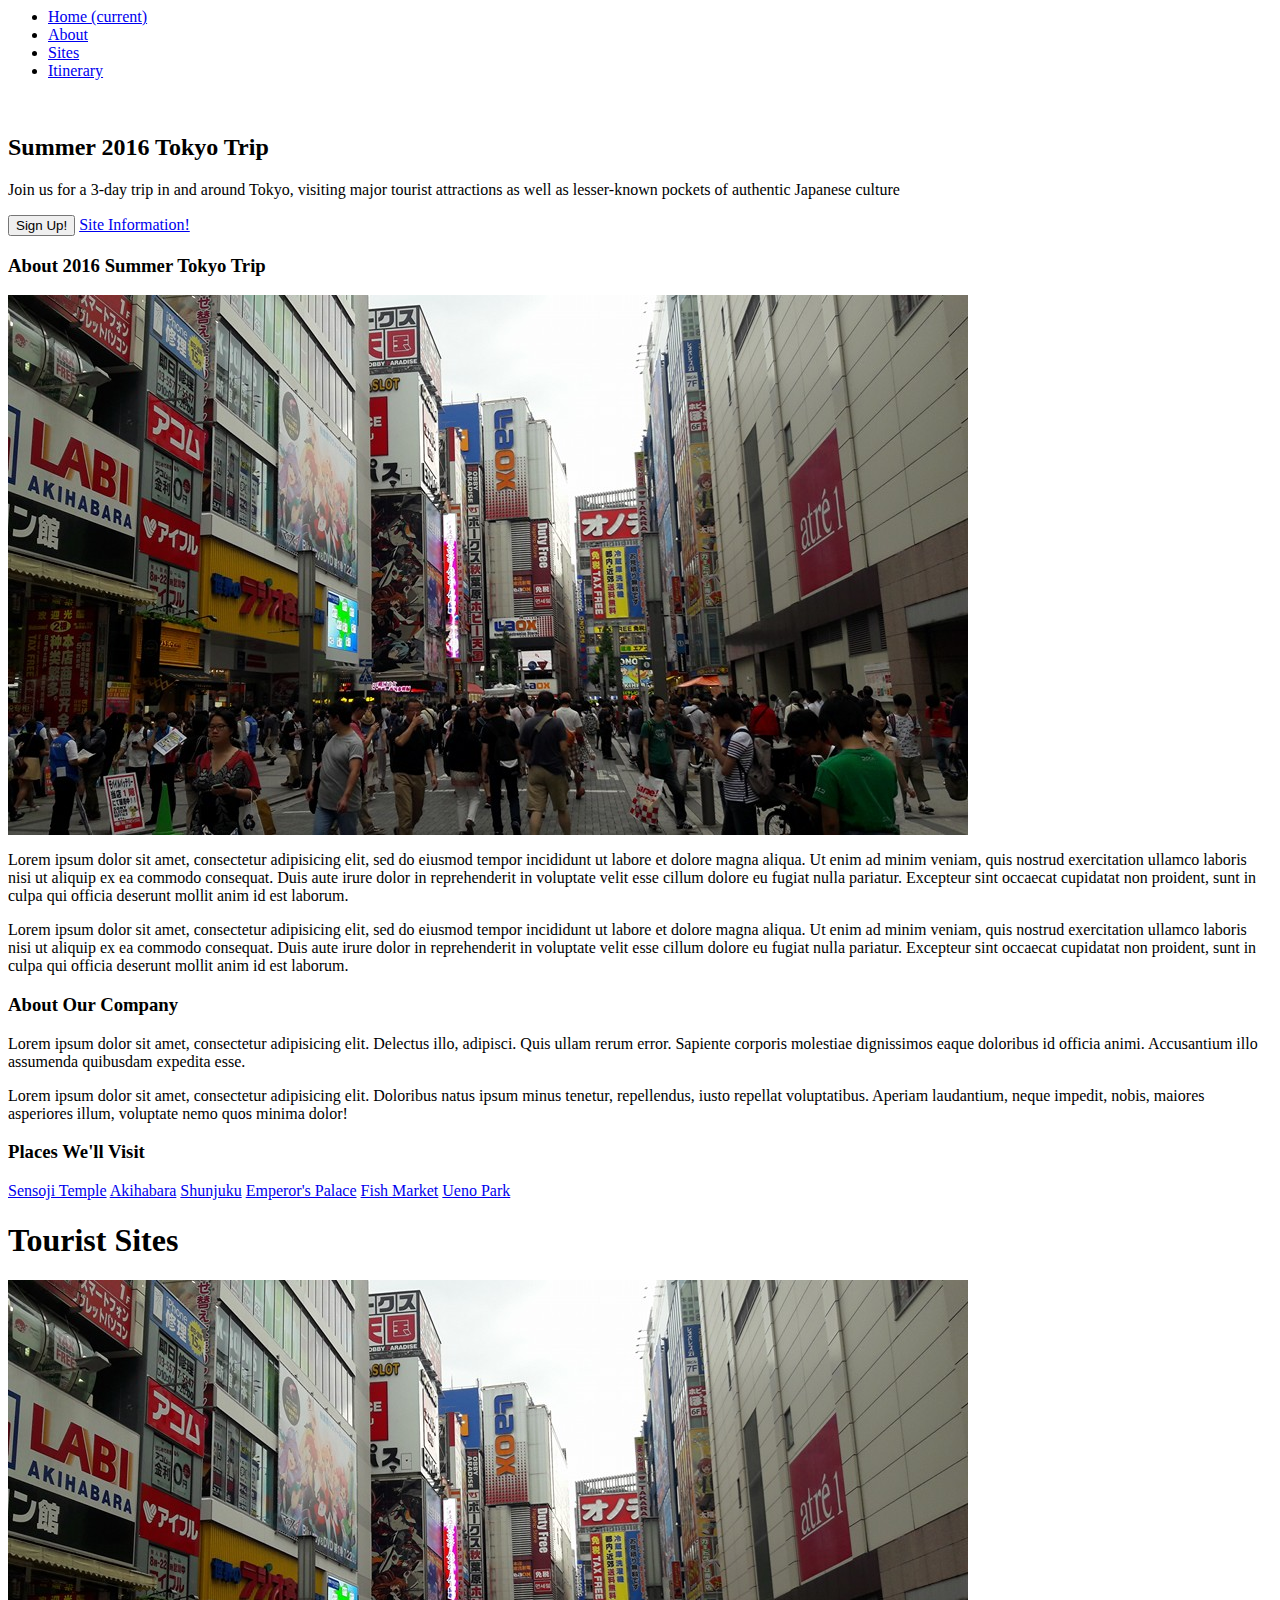
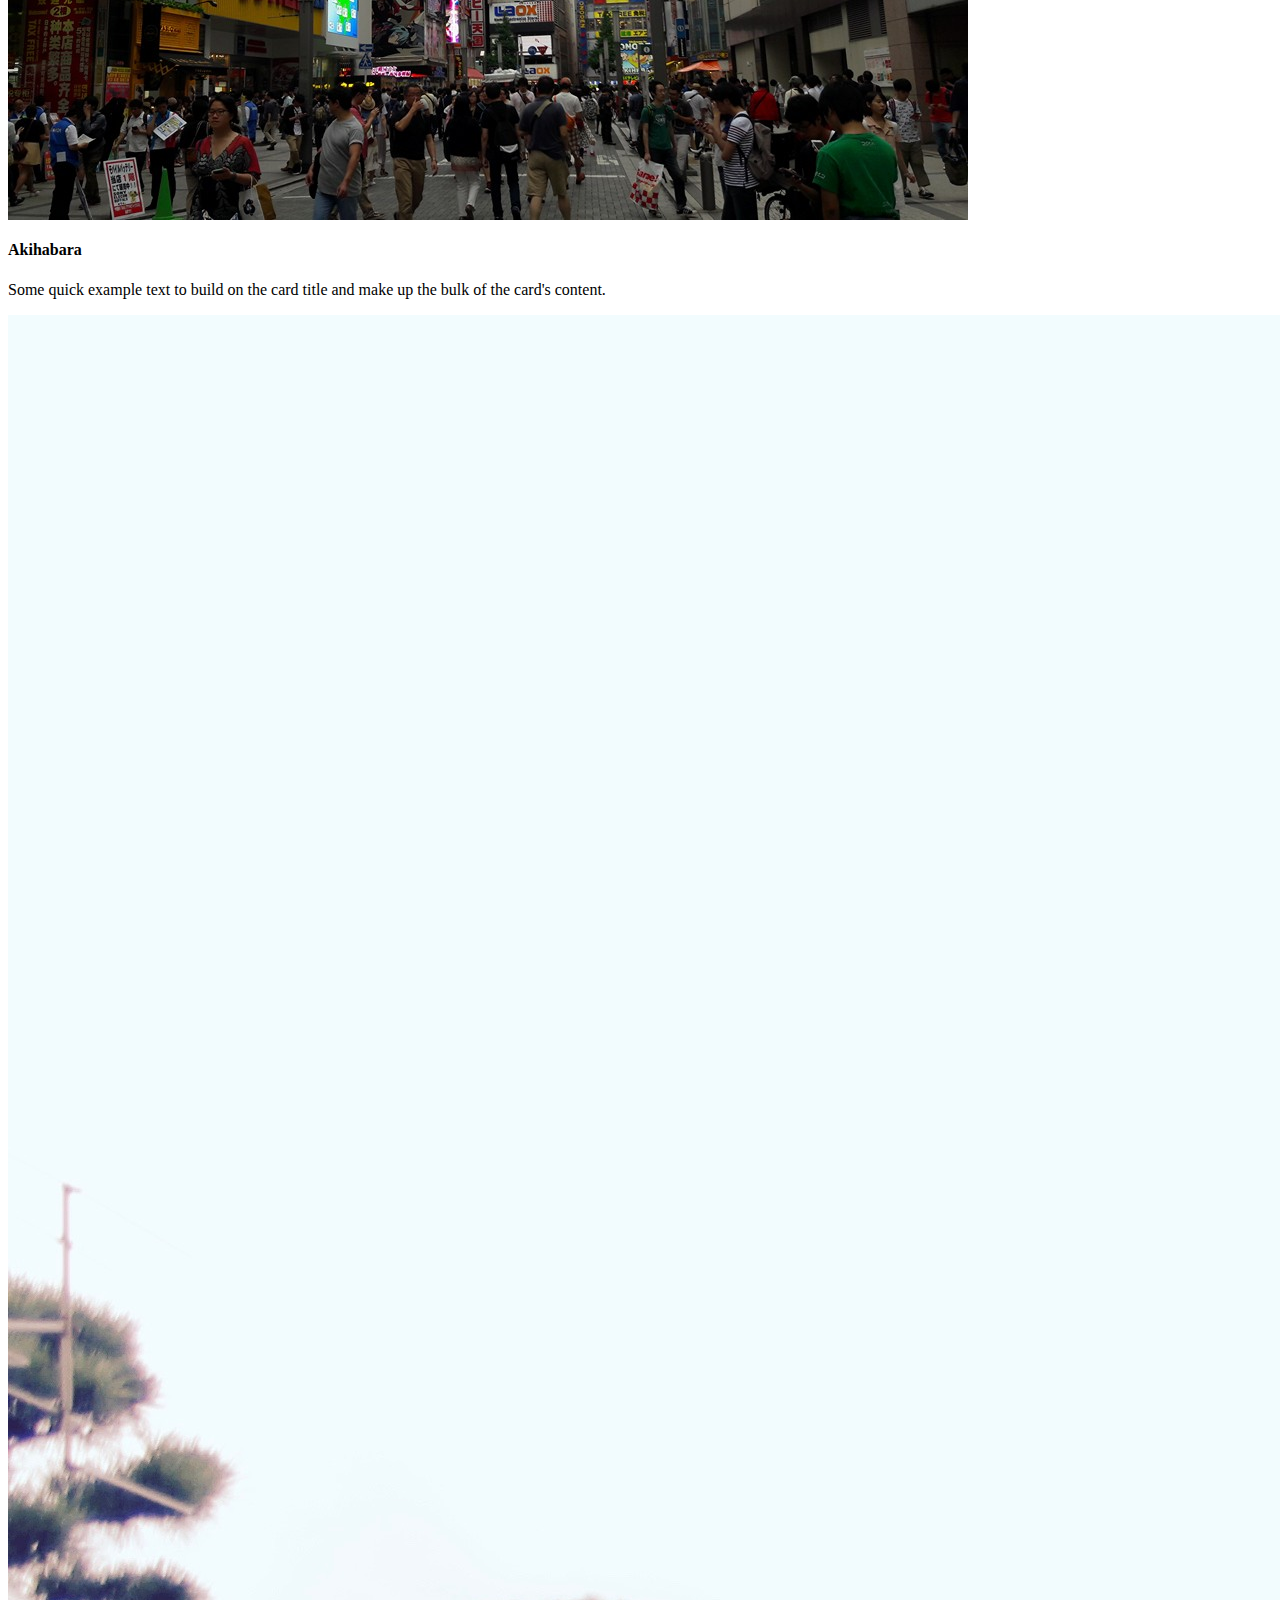
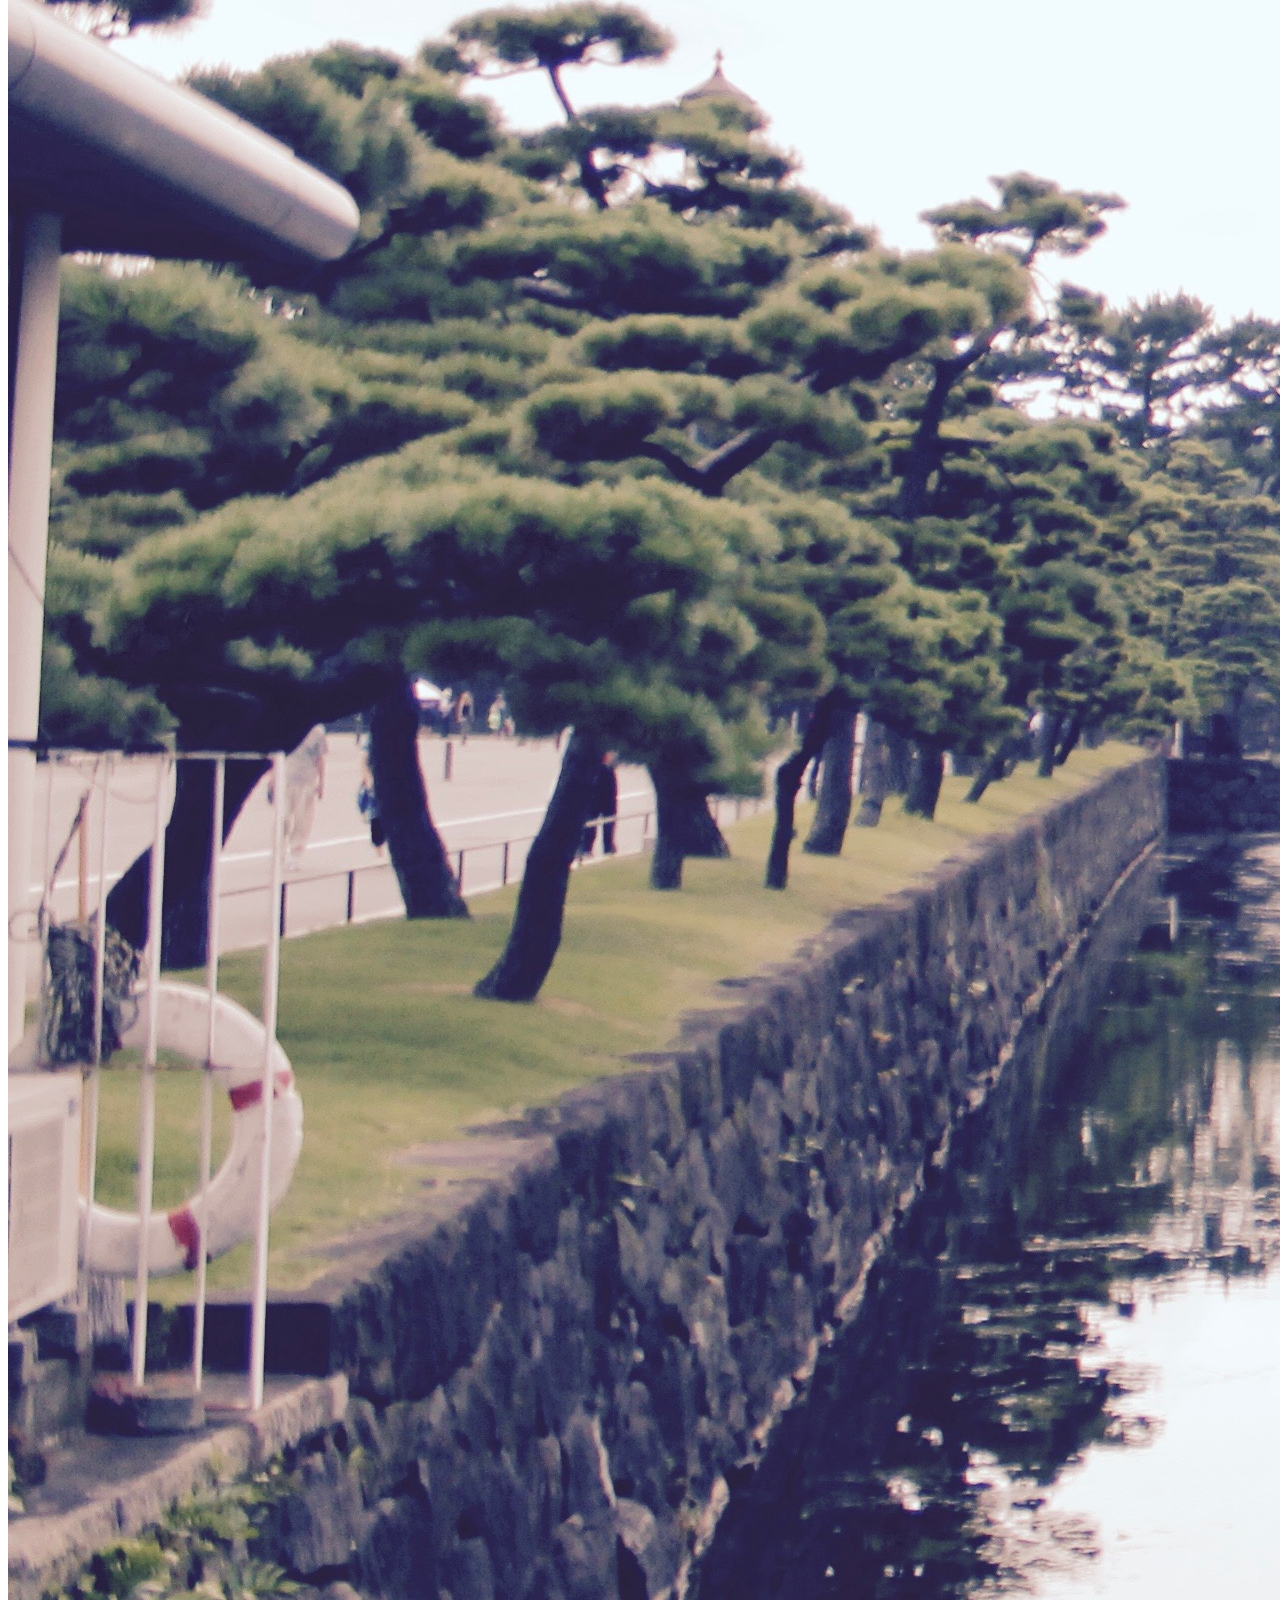
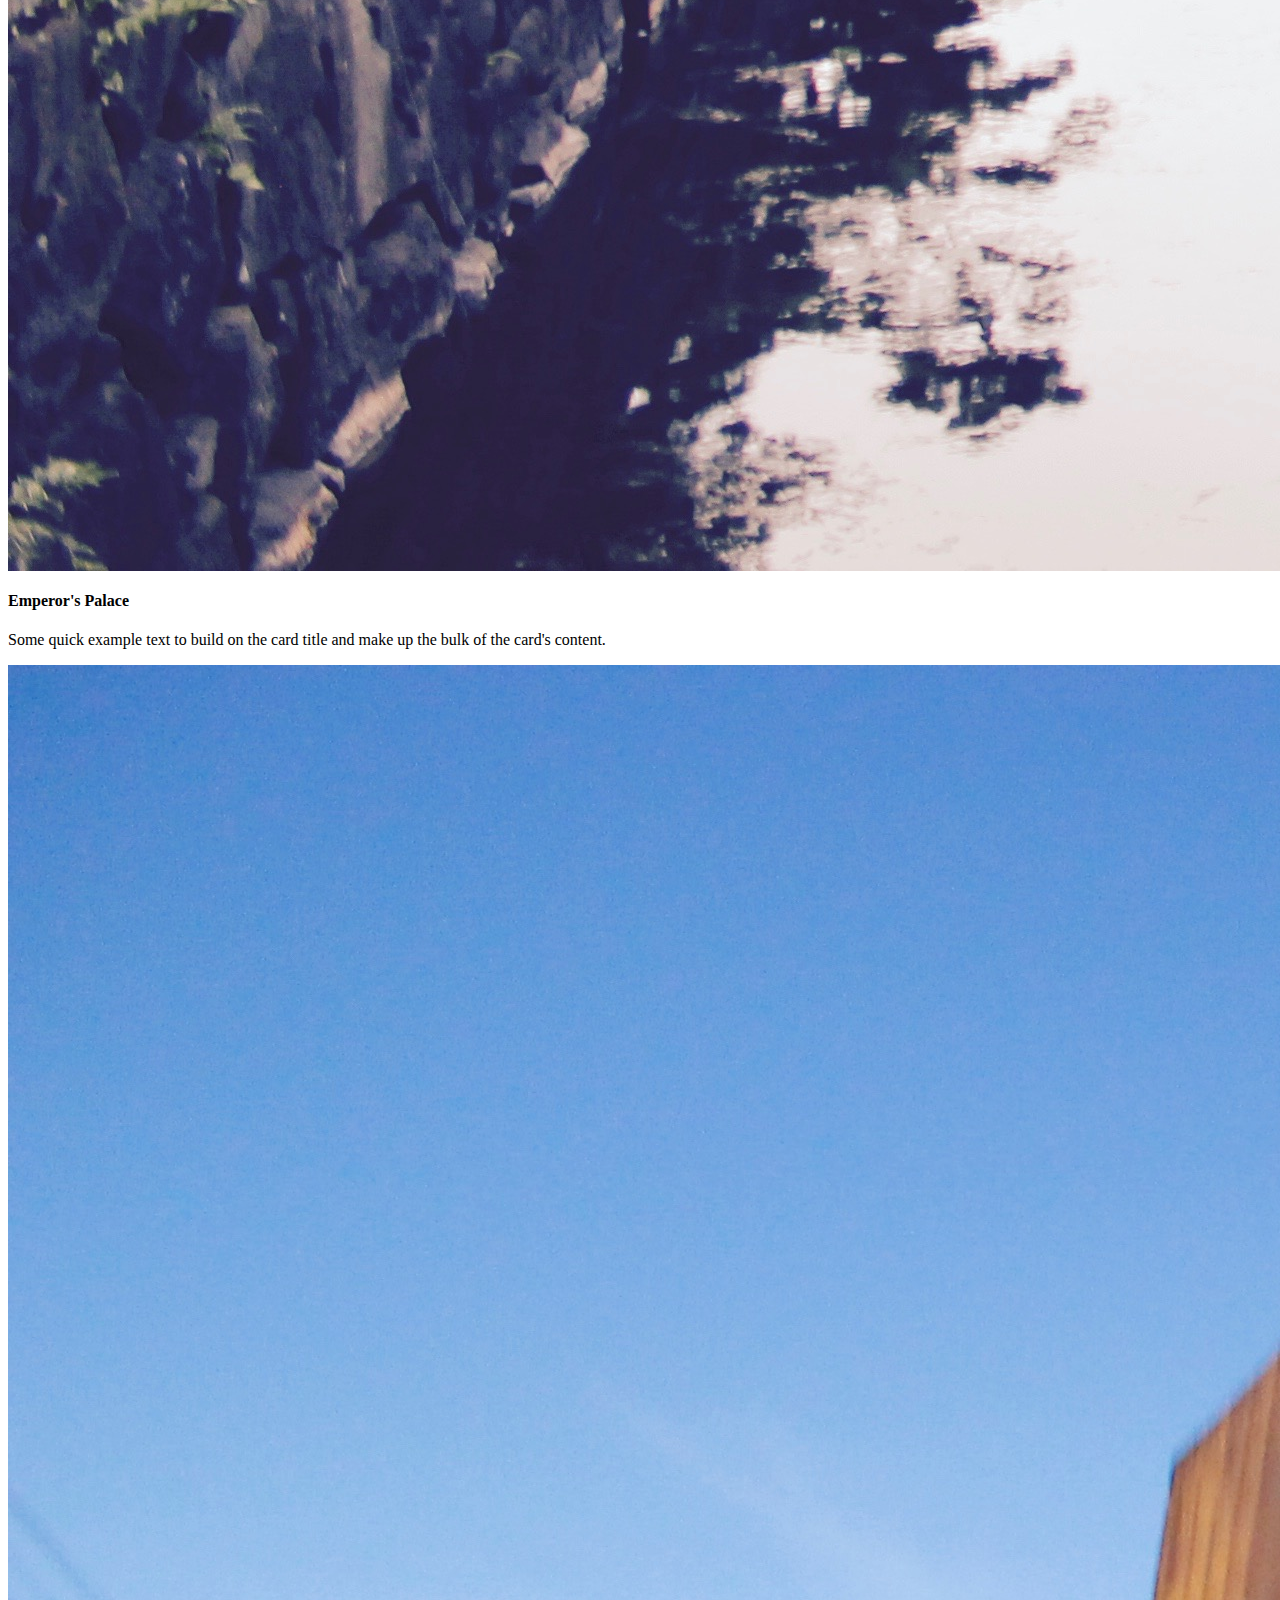
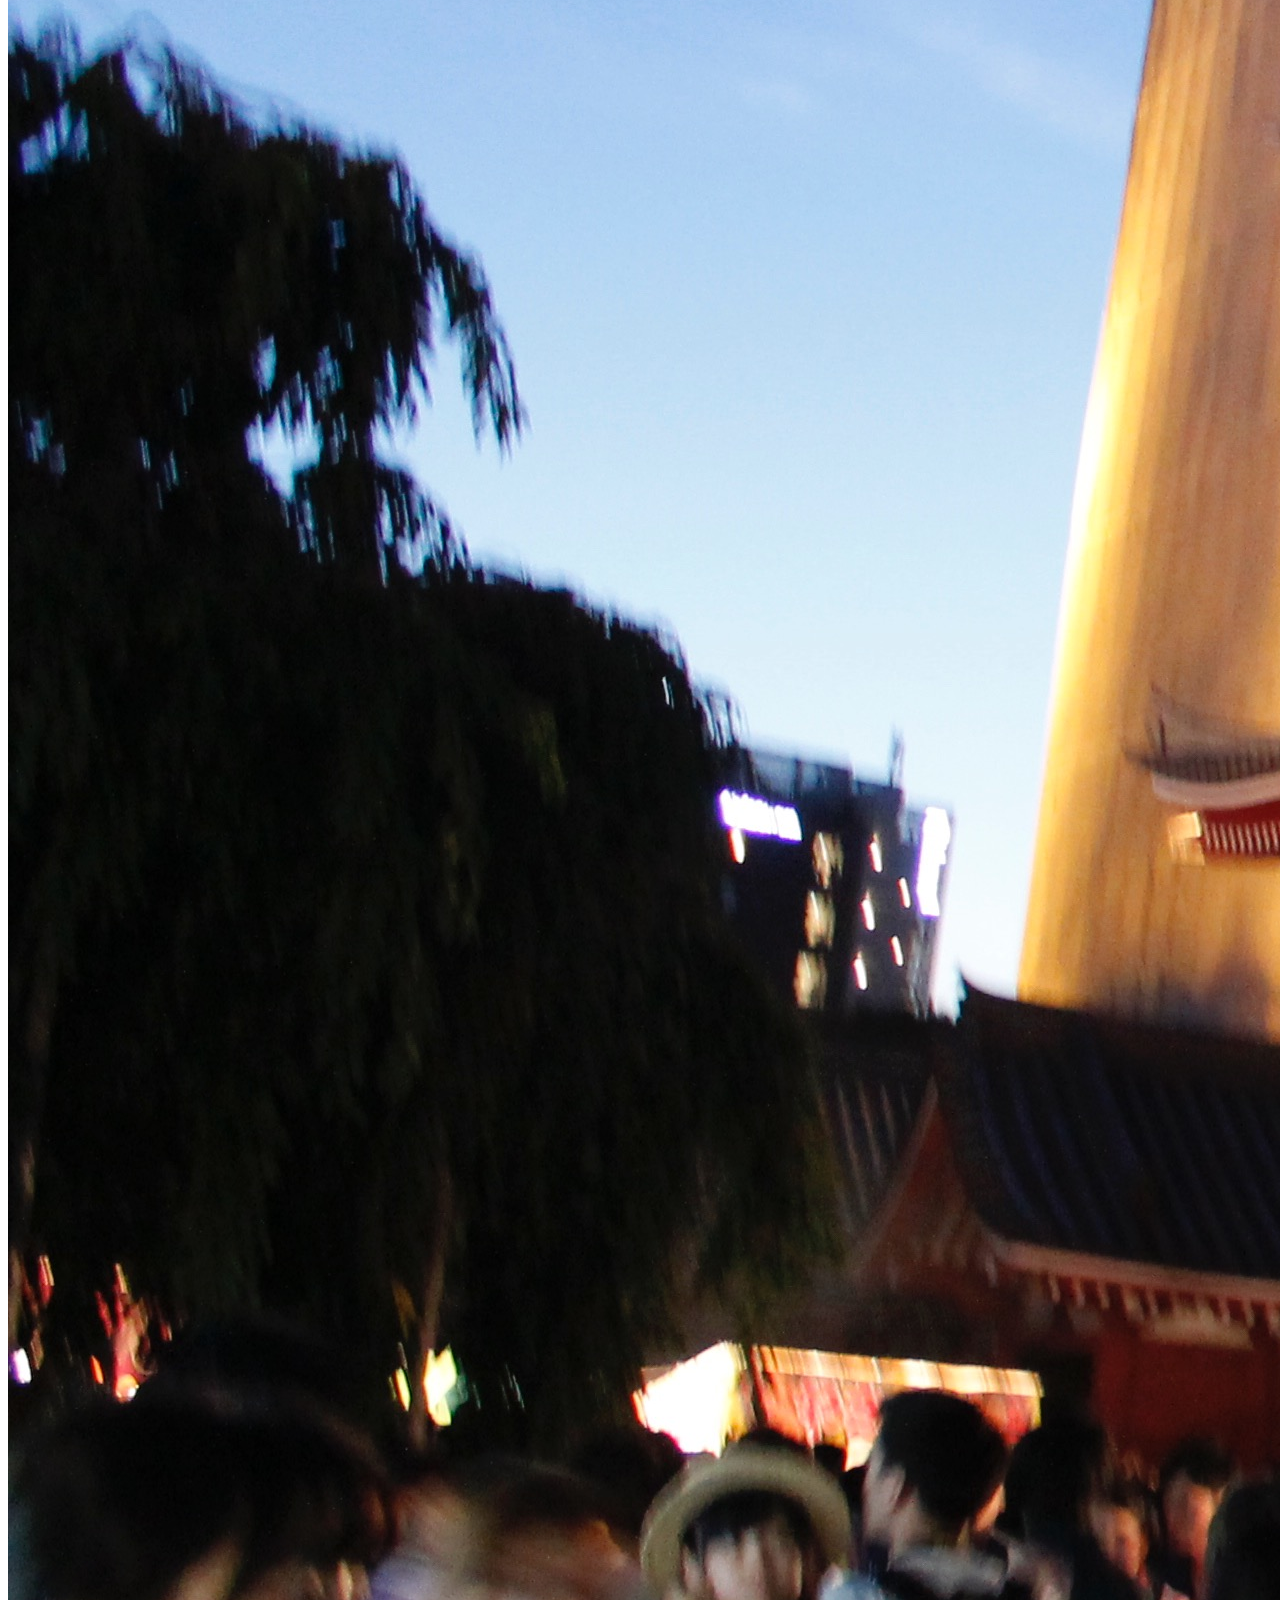
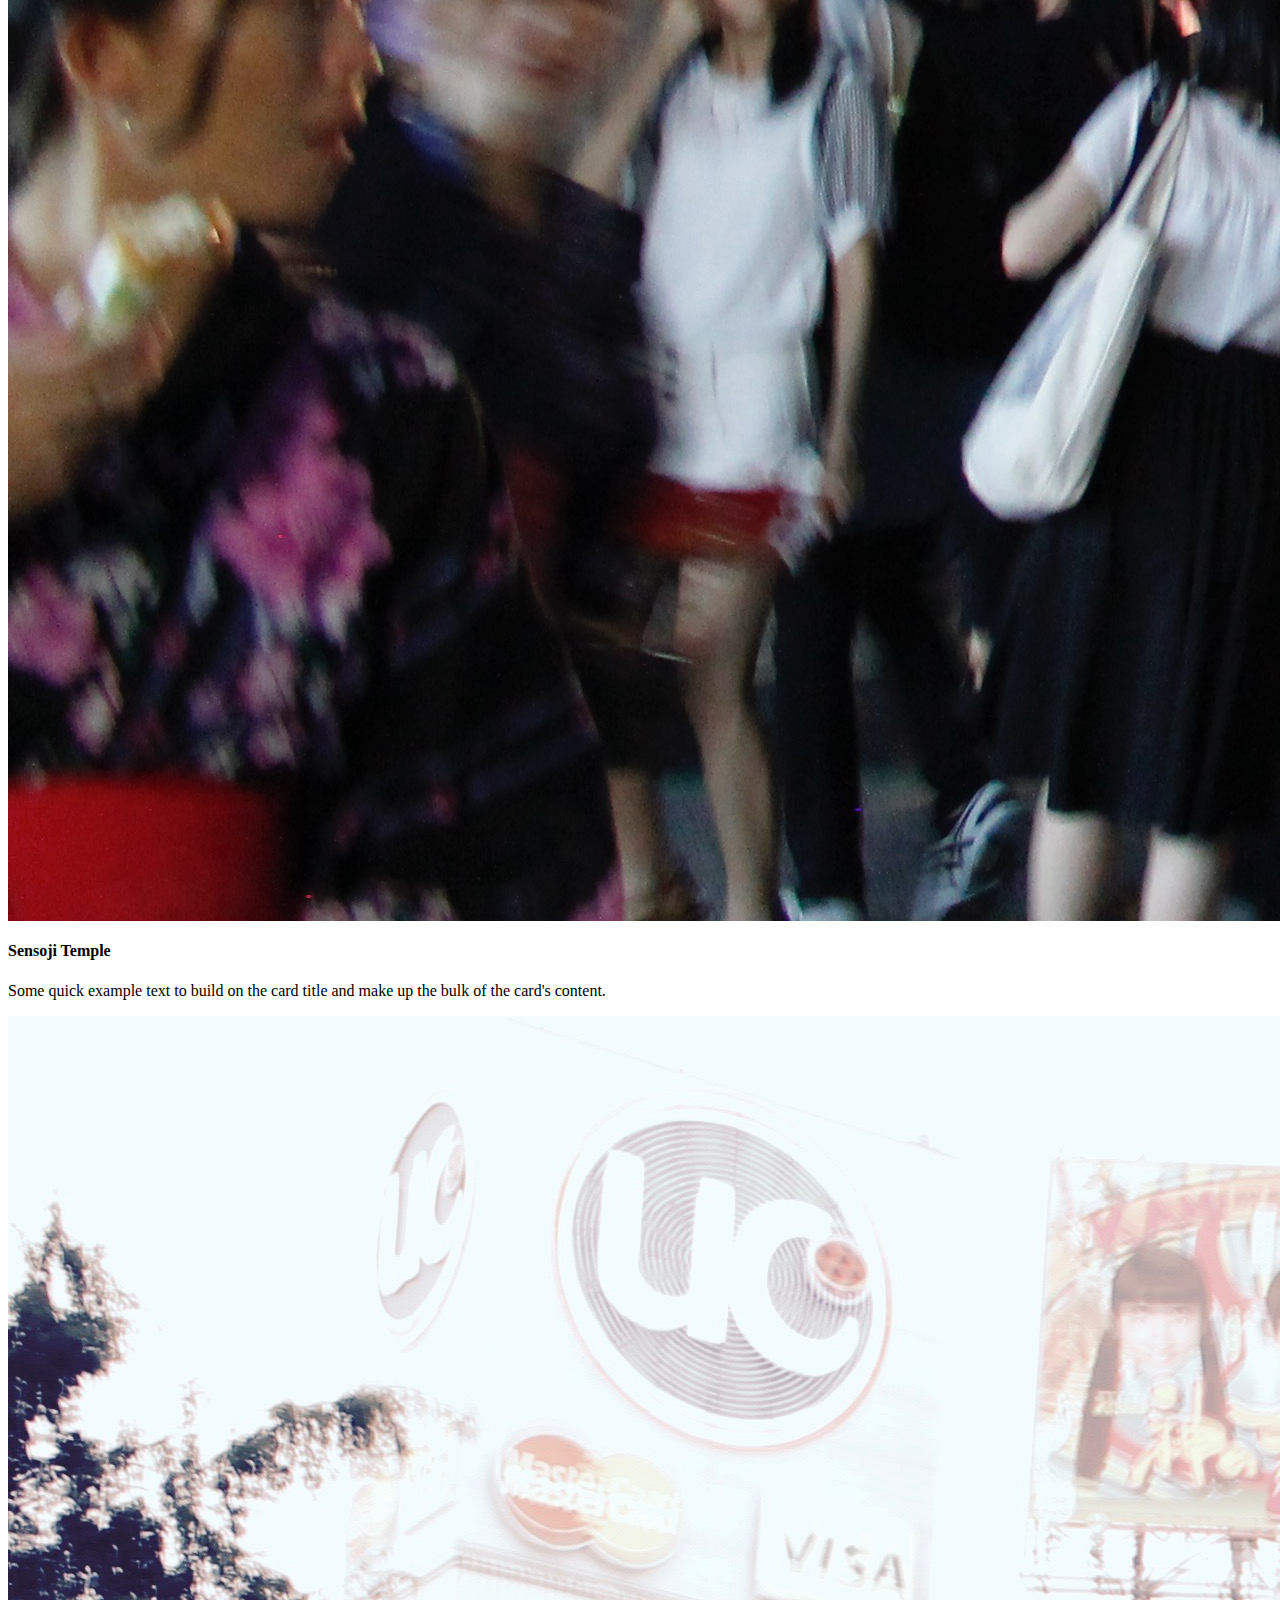
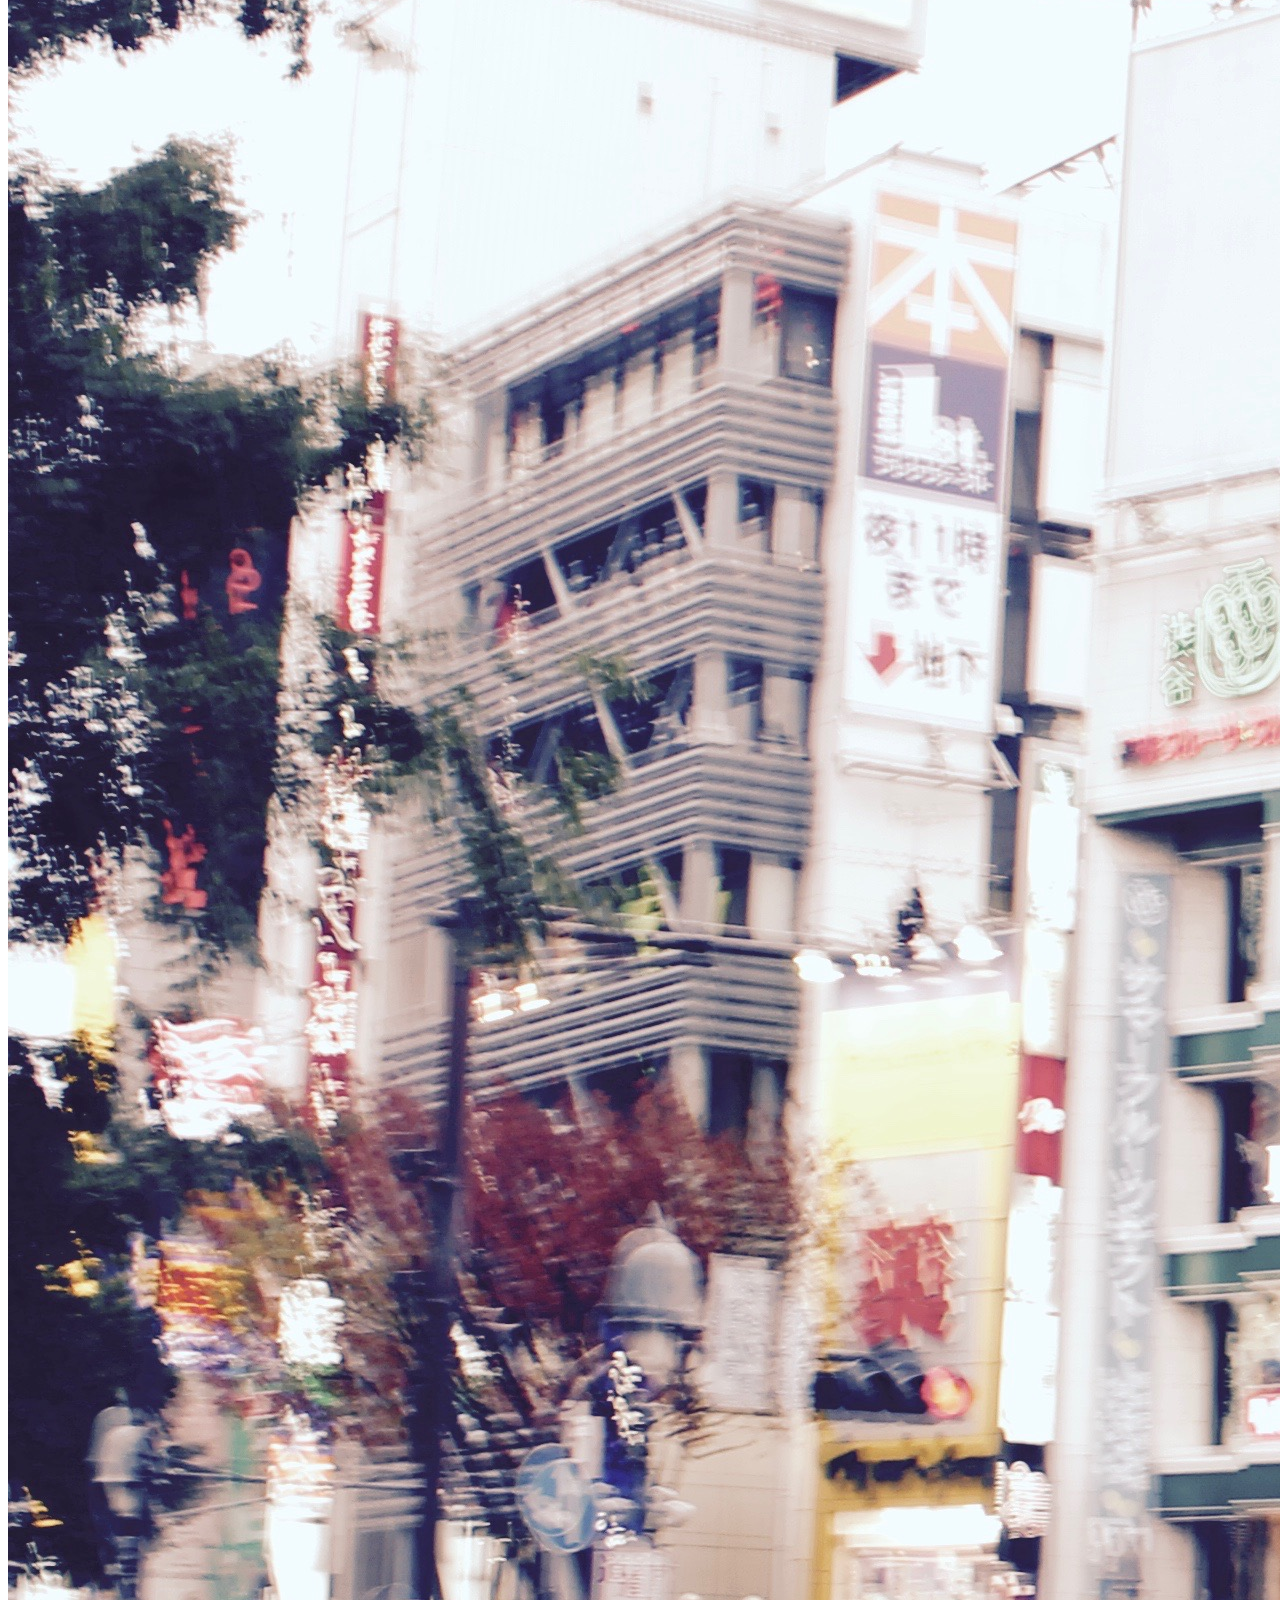
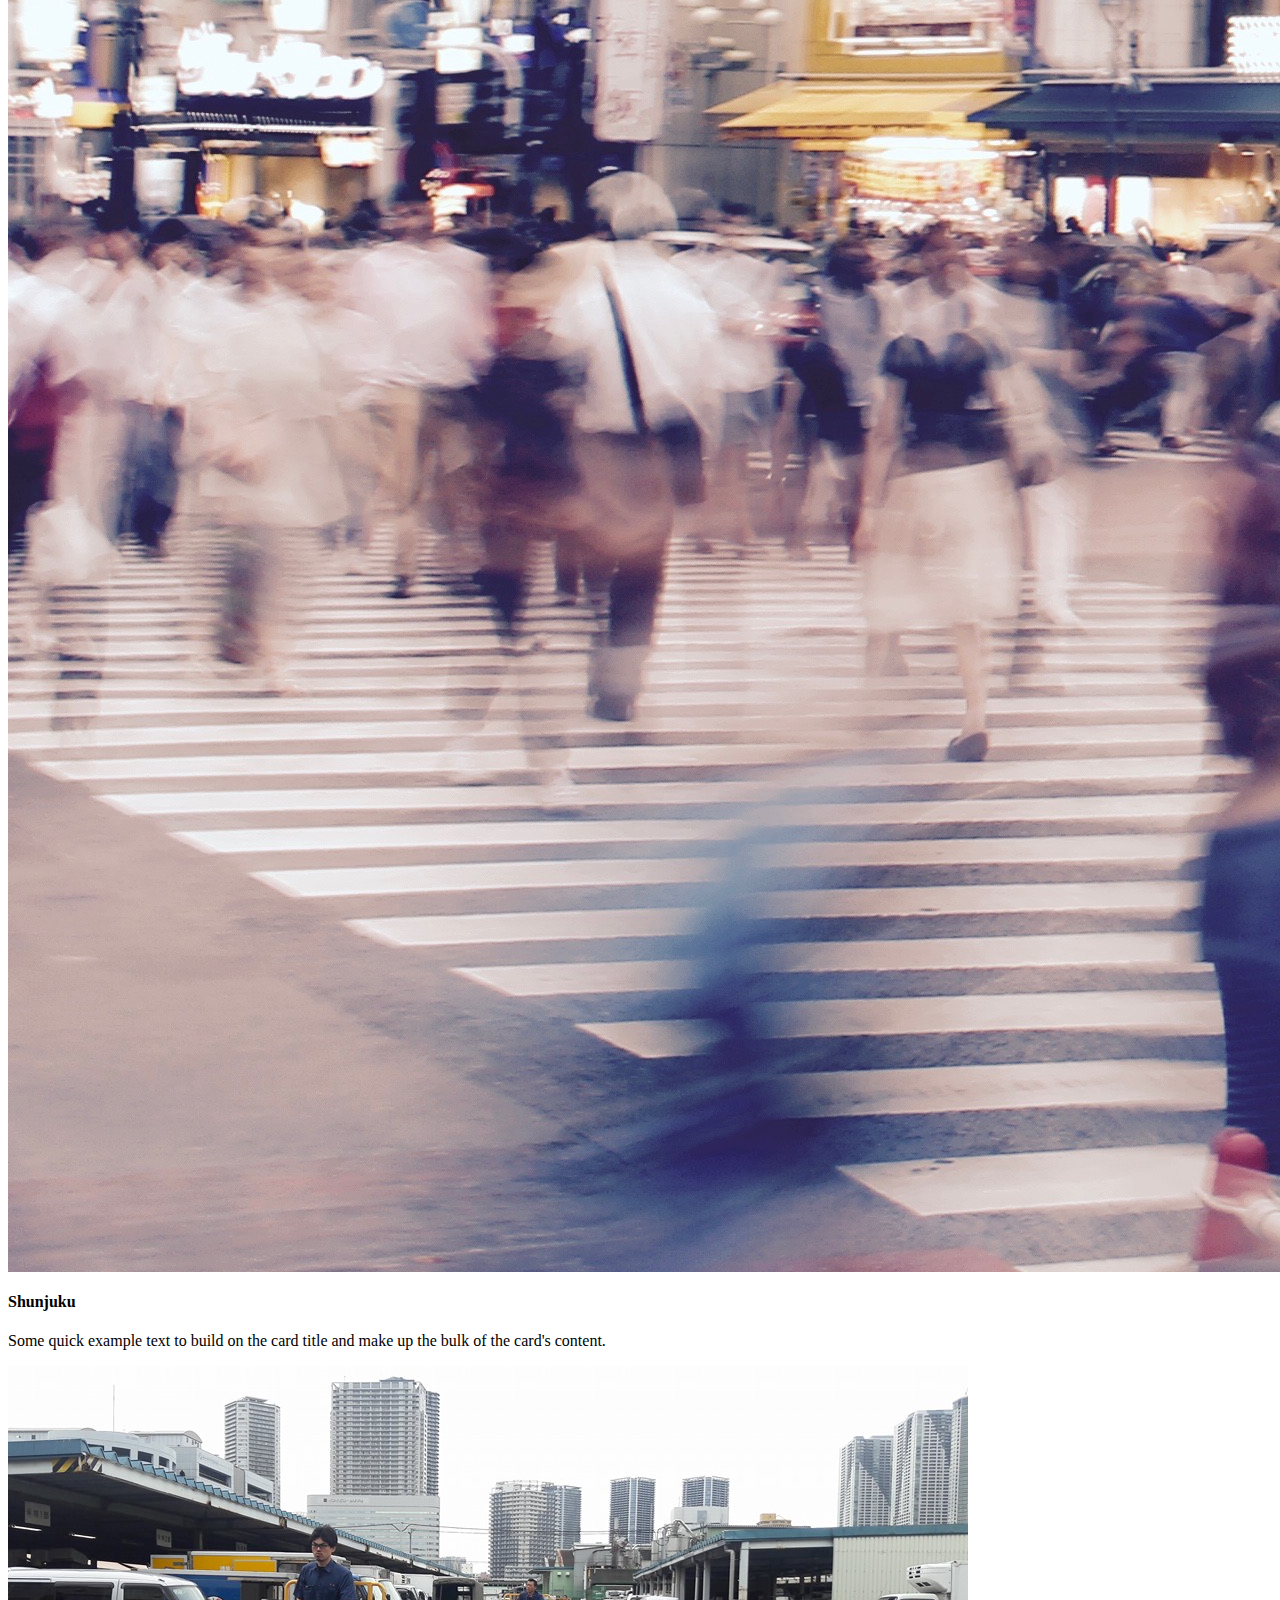
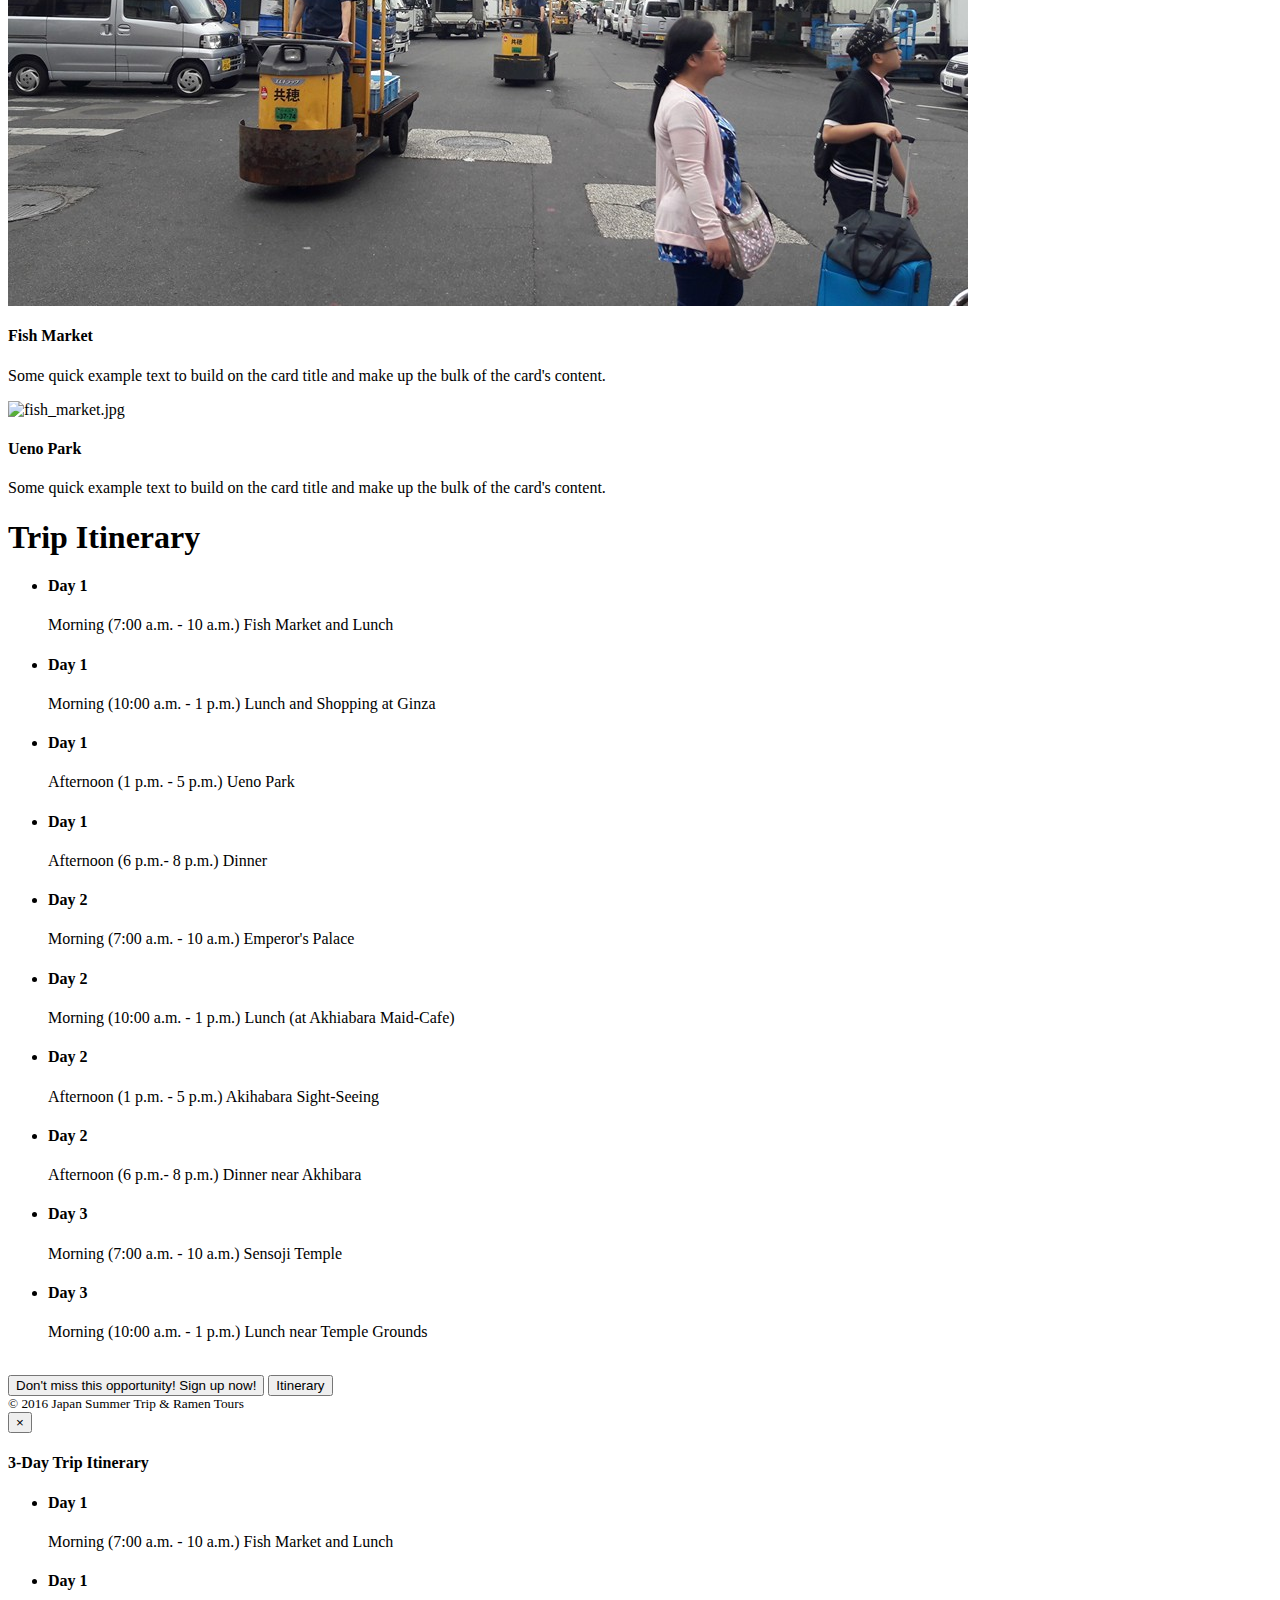
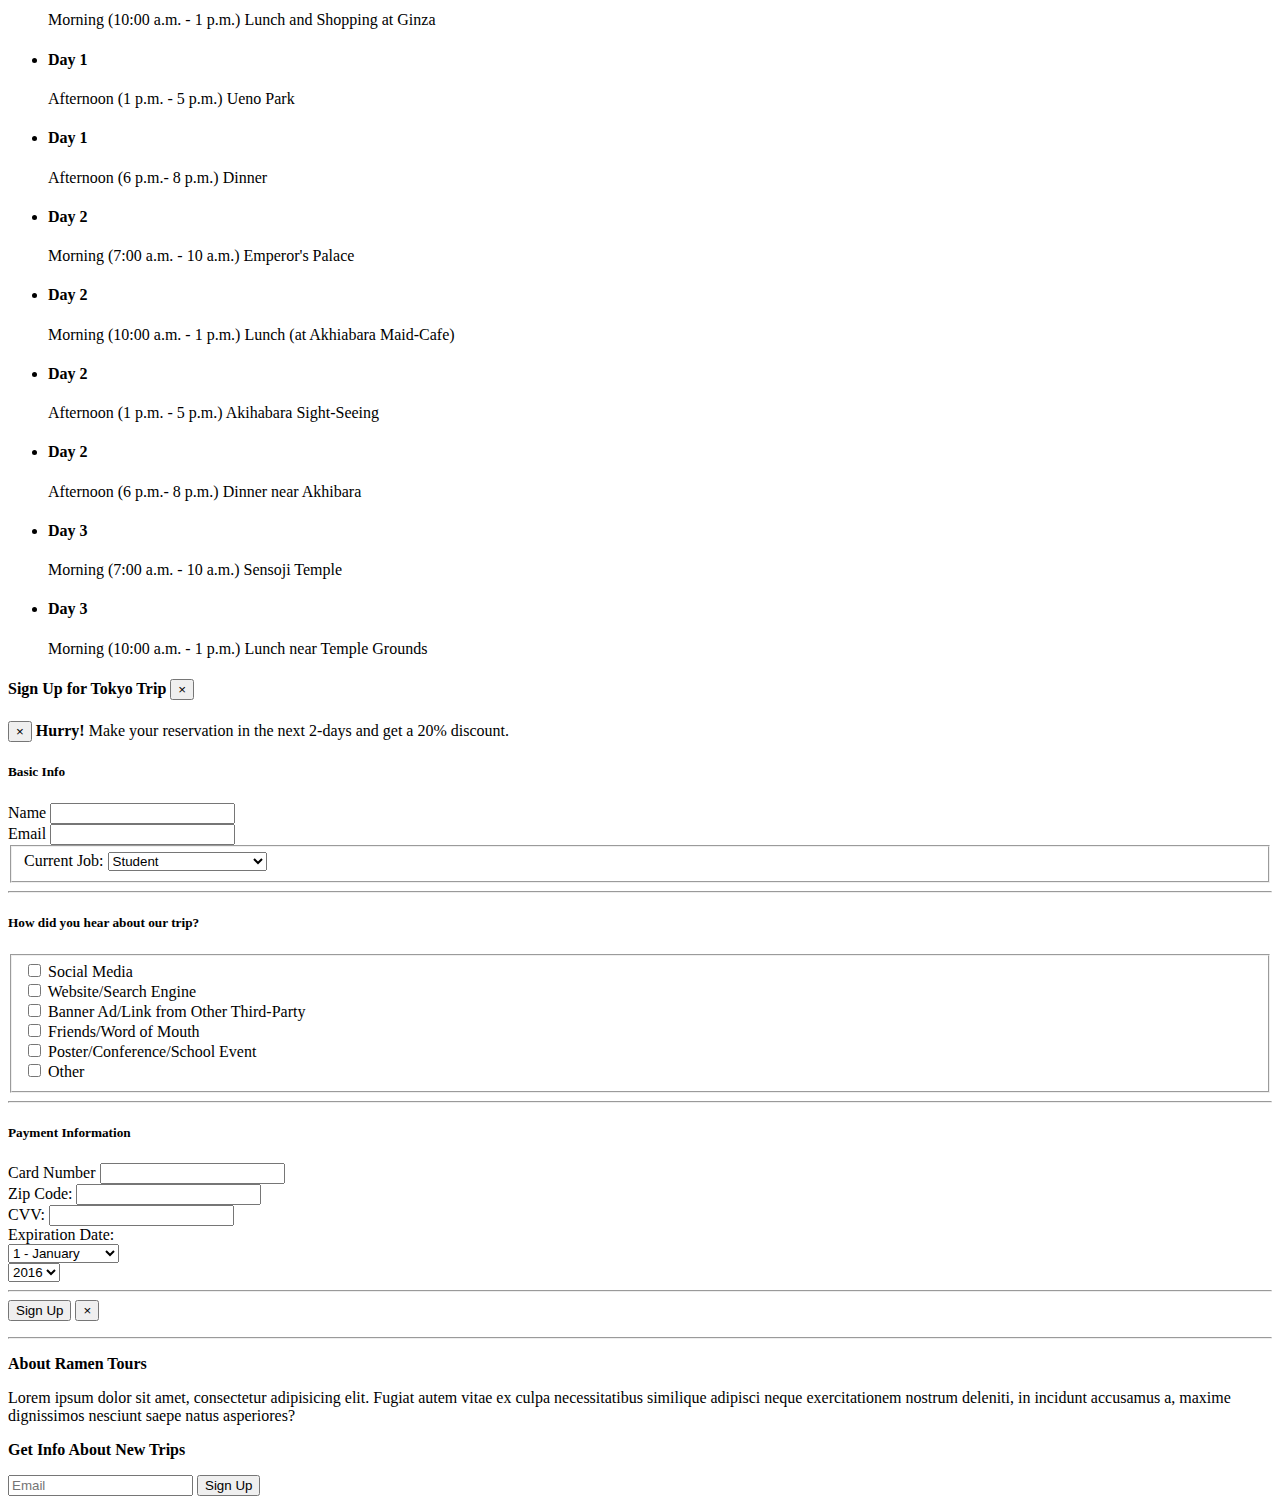
==== SignUpForm_JapanTrip/index.html @ 48d06f27 "Added files" ====
<html>
<head>
	<meta charset="utf-8">
	<meta name="viewport" content="width=device-width, initial-scale=1">
	<meta http-equiv="X-UA-Compatible" content="IE=edge">
	<title></title>
	<!-- Latest compiled and minified CSS -->
	<link rel="stylesheet" href="https://maxcdn.bootstrapcdn.com/bootstrap/4.0.0-alpha.3/css/bootstrap.min.css" integrity="sha384-MIwDKRSSImVFAZCVLtU0LMDdON6KVCrZHyVQQj6e8wIEJkW4tvwqXrbMIya1vriY" crossorigin="anonymous">
	
	<link rel="stylesheet" type="text/css" href="css/index.css">
	<link rel="stylesheet" type="text/css" href="css/custom.css">

</head>
<body data-spy="scroll" data-target=".navbar" data-offset="100" id="home">
	
<!-- 	<div class="container">
		<div class="row">
			<div class="col-xs-12">
				<img src="img/shunjuku_intersection.jpg" alt="shunjuku_intersection" class="img-responsive"/>
			</div>
		</div>
	</div> -->

	<!-- navbar -->
		<nav class="navbar navbar-dark bg-primary navbar-fixed-top">
			<div class="container">
  			<ul class="nav navbar-nav">
    			<li class="nav-item">
      				<a class="nav-link" href="#home">Home <span class="sr-only">(current)</span></a>
    			</li>
    			<li class="nav-item">
      				<a class="nav-link" href="#about">About</a>
    			</li>
			    <li class="nav-item">
			      <a class="nav-link" href="#tourist_sites">Sites</a>
			    </li>
			    <li class="nav-item">
			      <a class="nav-link" href="#itinerary">Itinerary</a>
			    </li>
		  </ul>
		 	<a class="navbar-brand pull-sm-right hidden-xs-down m-r-0" href="http://www.ramen-tours.com">Presented by Ramen Travel Company</a>
		 	</div>
		</nav>

	<!-- /navbar -->

	<!-- jumbotron -->

	<div class="jumbotron jumbotron-fluid bg-info" id="jumbo-top">
		<div class="container text-sm-center p-t-3" >
  			<h2 class="display-3">Summer 2016 Tokyo Trip</h2>
  			<p>Join us for a 3-day trip in and around Tokyo, visiting major tourist attractions as well as lesser-known pockets of authentic Japanese culture</p>
  			
			<div class="btn-group m-t-2" role="group" aria-label="...">
 				<button type="button" class="btn btn-primary btn-lg" data-toggle="modal" data-target="#register">Sign Up!
 				</button>
  				<a type="button" class="btn btn-secondary btn-lg" href="#tourist_sites">Site Information!</a>
			</div>

  		</div>
	</div>

	<!-- /jumbotron -->


	<div class="container">


	<!-- about -->
		<div class="row p-t-2" id="about" >
			<div class="col-md-4 col-lg-push-4 col-xl-6 p-t-3">
				<h3 class="m-b-2" >About 2016 Summer Tokyo Trip</h3>
				<img class="hidden-xs-down m-b-1 img-fluid img-rounded" src="img/akihabara_daytime.jpg"/>
				<p> Lorem ipsum dolor sit amet, consectetur adipisicing elit, sed do eiusmod
				tempor incididunt ut labore et dolore magna aliqua. Ut enim ad minim veniam,
				quis nostrud exercitation ullamco laboris nisi ut aliquip ex ea commodo
				consequat. Duis aute irure dolor in reprehenderit in voluptate velit esse
				cillum dolore eu fugiat nulla pariatur. Excepteur sint occaecat cupidatat non
				proident, sunt in culpa qui officia deserunt mollit anim id est laborum.</p>
				<p>Lorem ipsum dolor sit amet, consectetur adipisicing elit, sed do eiusmod
				tempor incididunt ut labore et dolore magna aliqua. Ut enim ad minim veniam,
				quis nostrud exercitation ullamco laboris nisi ut aliquip ex ea commodo
				consequat. Duis aute irure dolor in reprehenderit in voluptate velit esse
				cillum dolore eu fugiat nulla pariatur. Excepteur sint occaecat cupidatat non
				proident, sunt in culpa qui officia deserunt mollit anim id est laborum.</p>
			</div>
			<div class="col-md-4 col-lg-pull-4 col-xl-3 p-t-3"> 
				<h3 class="m-b-2">About Our Company</h3>
				<p> Lorem ipsum dolor sit amet, consectetur adipisicing elit. Delectus illo, adipisci. Quis ullam rerum error. Sapiente corporis molestiae dignissimos eaque doloribus id officia animi. Accusantium illo assumenda quibusdam expedita esse.</p>
				<p>Lorem ipsum dolor sit amet, consectetur adipisicing elit. Doloribus natus ipsum minus tenetur, repellendus, iusto repellat voluptatibus. Aperiam laudantium, neque impedit, nobis, maiores asperiores illum, voluptate nemo quos minima dolor!</p>
			</div>
			<div class="col-md-4 col-xl-3 p-t-3">
				<h3 class="m-b-2">Places We'll Visit</h3>
				
				<div class="list-group">
	  				<a href="#sensoji_temple" class="list-group-item list-group-item-action">Sensoji Temple</a>
				 	<a href="#akihabara" class="list-group-item list-group-item-action">Akihabara</a>
				  	<a href="#shunjuku" class="list-group-item list-group-item-action">Shunjuku</a>
				  	<a href="#emperor_palace" class="list-group-item list-group-item-action">Emperor's Palace</a>
				  	<a href="#fish_market" class="list-group-item list-group-item-action ">Fish Market</a>
				  	<a href="#ueno_park" class="list-group-item list-group-item-action ">Ueno Park</a>

				</div>

			</div>
		</div> <!-- /about -->

		

	<!-- tourist sites background info -->
		<div class="row p-t-3" id="tourist_sites">
			<div class="col-xs-12">
				<h1 class="text-xs-center display-4 m-y-3 text-muted">Tourist Sites </h1>
			</div>

		</div>

		
		<div class="row m-t-3">
			<div class="col-md-6 col-lg-4" id="akihabara">

				<div class="card">

	  				<img class="card-img-top img-fluid" src="img/akihabara_daytime.jpg" alt="akihabara_daytime.jpg">
	  				<div class="card-block" >
	   					 <h4 class="card-title">Akihabara</h4>
	    				<p class="card-text">Some quick example text to build on the card title and make up the bulk of the card's content.</p>
	  				</div>
				</div>

			</div>

			<div class="col-md-6 col-lg-4" id="emperor_palace">
				<div class="card">
	  				<img class="card-img-top img-fluid" src="img/emperor_palace.jpg" alt="akihabara_daytime.jpg">
	  				<div class="card-block" >
	   					 <h4 class="card-title">Emperor's Palace</h4>
	    				<p class="card-text">Some quick example text to build on the card title and make up the bulk of the card's content.</p>
	  				</div>
				</div>
			</div>

			<div class="col-md-6 col-lg-4" id="sensoji_temple">
				<div class="card">
	  				<img class="card-img-top img-fluid" src="img/sensoji_temple.jpg" alt="akihabara_daytime.jpg">
	  				<div class="card-block" >
	   					 <h4 class="card-title">Sensoji Temple</h4>
	    				<p class="card-text">Some quick example text to build on the card title and make up the bulk of the card's content.</p>
	  				</div>
				</div>
			</div>

			<div class="col-md-6 col-lg-4" id="shunjuku">
				<div class="card">
	  				<img class="card-img-top img-fluid" src="img/shunjuku_busy.jpg" alt="akihabara_daytime.jpg">
	  				<div class="card-block">
	   					 <h4 class="card-title" >Shunjuku</h4>
	    				<p class="card-text">Some quick example text to build on the card title and make up the bulk of the card's content.</p>
	  				</div>
				</div>
			</div>

			<div class="col-md-6 col-lg-4" id="fish_market">
				<div class="card">
	  				<img class="card-img-top img-fluid" src="img/fish_market.jpg" alt="fish_market.jpg">
	  				<div class="card-block">
	   					 <h4 class="card-title" >Fish Market</h4>
	    				<p class="card-text">Some quick example text to build on the card title and make up the bulk of the card's content.</p>
	  				</div>
				</div>
			</div>

			<div class="col-md-6 col-lg-4" id="ueno_park">
				<div class="card">
	  				<img class="card-img-top img-fluid" src="img/ueno_park.jpg" alt="fish_market.jpg">
	  				<div class="card-block">
	   					 <h4 class="card-title" >Ueno Park</h4>
	    				<p class="card-text">Some quick example text to build on the card title and make up the bulk of the card's content.</p>
	  				</div>
				</div>
			</div>

		</div>

	<!-- /tourist sites background info -->


	
	<!-- itinerary -->

	<div class="row p-t-3" id="itinerary">
		
		<div class="col-xs-12">
				<h1 class="text-xs-center display-4 m-y-3 text-muted">Trip Itinerary</h1>
			</div>	
	</div>

		<div class="row">
			<ul class="list-group">
				  <li class="list-group-item">
				  	<h4 class="list-group-item-heading"> Day 1 </h4>
					 <span class="tag tag-info tag-pill pull-xs-right"> Morning (7:00 a.m. - 10 a.m.)</span>

				    Fish Market and Lunch
				  </li>

				  <li class="list-group-item list-group-item-success ">
				  	<h4 class="list-group-item-heading"> Day 1</h4>
				    <span class="tag tag-info tag-pill pull-xs-right"> Morning (10:00 a.m. - 1 p.m.)</span>
				    Lunch and Shopping at Ginza
				  </li>

				  <li class="list-group-item ">
				  	<h4 class="list-group-item-heading"> Day 1</h4>
				    <span class="tag tag-info tag-pill pull-xs-right"> Afternoon (1 p.m. - 5 p.m.)</span>
				    Ueno Park 
				  </li>

				   <li class="list-group-item list-group-item-sucess">
				  	<h4 class="list-group-item-heading"> Day 1</h4>
				    <span class="tag tag-info tag-pill pull-xs-right"> Afternoon (6  p.m.- 8 p.m.)</span>
				    Dinner 
				  </li>

				   <li class="list-group-item">
				  	<h4 class="list-group-item-heading"> Day 2 </h4>
					 <span class="tag tag-info tag-pill pull-xs-right"> Morning (7:00 a.m. - 10 a.m.)</span>
				    Emperor's Palace
				  </li>

				  <li class="list-group-item list-group-item-success">
				  	<h4 class="list-group-item-heading"> Day 2</h4>
				    <span class="tag tag-info tag-pill pull-xs-right"> Morning (10:00 a.m. - 1 p.m.)</span>
				    Lunch (at Akhiabara Maid-Cafe)
				  </li>

				  <li class="list-group-item">
				  	<h4 class="list-group-item-heading"> Day 2</h4>
				    <span class="tag tag-info tag-pill pull-xs-right"> Afternoon (1 p.m. - 5 p.m.)</span>
				    Akihabara Sight-Seeing
				  </li>

				   <li class="list-group-item list-group-item-success">
				  	<h4 class="list-group-item-heading"> Day 2</h4>
				    <span class="tag tag-info tag-pill pull-xs-right"> Afternoon (6  p.m.- 8 p.m.)</span>
				    Dinner near Akhibara
				  </li>



				   <li class="list-group-item">
				  	<h4 class="list-group-item-heading"> Day 3 </h4>
					 <span class="tag tag-info tag-pill pull-xs-right"> Morning (7:00 a.m. - 10 a.m.)</span>
				    Sensoji Temple
				  </li>

				  <li class="list-group-item list-group-item-success">
				  	<h4 class="list-group-item-heading"> Day 3</h4>
				    <span class="tag tag-info tag-pill pull-xs-right"> Morning (10:00 a.m. - 1 p.m.)</span>
				    Lunch near Temple Grounds
				  </li>
			</ul>
			</div>
			<!-- 	  <li class="list-group-item">
				  	<h4 class="list-group-item-heading"> Day 3</h4>
				    <span class="tag tag-info tag-pill pull-xs-right"> Afternoon (1 p.m. - 5 p.m.)</span>
				    Shunjuku Sight-Seeing
				  </li>

				   <li class="list-group-item list-group-item-success">
				  	<h4 class="list-group-item-heading"> Day 3</h4>
				    <span class="tag tag-info tag-pill pull-xs-right"> Afternoon (6  p.m.- 8 p.m.)</span>
				    Dinner at Shunjuku
				  </li>
				 </ul>
			</div> -->
				  
	
	

	<!-- /itinerary -->


	<!-- callout buttons -->
	<br>
	
	<div class="row">
		<div class="center-block">
  		<button type="button" class="btn btn-info-outline btn-lg" data-toggle="modal" data-target="#register">
  			Don't miss this opportunity! Sign up now!
  		</button>

  		<button type="button" class="btn btn-info-outline btn-lg" data-toggle="modal" data-target="#itinerary-modal">
		Itinerary
  		</button>
  		</div>
  	</div>
	<!-- /callout buttons -->

	<!-- footer -->

	<!-- This part is optional -->
     
  

		<div class="row">
			<div class="col-md-5 text-md-right">
				<small>&copy; 2016 Japan Summer Trip &amp; Ramen Tours</small>
			</div>

		</div>


	<!-- /footer -->


<div class="modal fade" id="itinerary-modal">
  <div class="modal-dialog" role="document">
    <div class="modal-content">
      <div class="modal-header">
        <button type="button" class="close" data-dismiss="modal" aria-label="Close">
          <span aria-hidden="true">&times;</span>
        </button>
        <h4 class="modal-title">3-Day Trip Itinerary</h4>
      </div>
      <div class="modal-body">

      <ul class="list-group">
				  <li class="list-group-item">
				  	<h4 class="list-group-item-heading"> Day 1 </h4>
					 <span class="tag tag-info tag-pill pull-xs-right"> Morning (7:00 a.m. - 10 a.m.)</span>

				    Fish Market and Lunch
				  </li>

				  <li class="list-group-item list-group-item-success ">
				  	<h4 class="list-group-item-heading"> Day 1</h4>
				    <span class="tag tag-info tag-pill pull-xs-right"> Morning (10:00 a.m. - 1 p.m.)</span>
				    Lunch and Shopping at Ginza
				  </li>

				  <li class="list-group-item ">
				  	<h4 class="list-group-item-heading"> Day 1</h4>
				    <span class="tag tag-info tag-pill pull-xs-right"> Afternoon (1 p.m. - 5 p.m.)</span>
				    Ueno Park 
				  </li>

				   <li class="list-group-item list-group-item-sucess">
				  	<h4 class="list-group-item-heading"> Day 1</h4>
				    <span class="tag tag-info tag-pill pull-xs-right"> Afternoon (6  p.m.- 8 p.m.)</span>
				    Dinner 
				  </li>

				   <li class="list-group-item">
				  	<h4 class="list-group-item-heading"> Day 2 </h4>
					 <span class="tag tag-info tag-pill pull-xs-right"> Morning (7:00 a.m. - 10 a.m.)</span>
				    Emperor's Palace
				  </li>

				  <li class="list-group-item list-group-item-success">
				  	<h4 class="list-group-item-heading"> Day 2</h4>
				    <span class="tag tag-info tag-pill pull-xs-right"> Morning (10:00 a.m. - 1 p.m.)</span>
				    Lunch (at Akhiabara Maid-Cafe)
				  </li>

				  <li class="list-group-item">
				  	<h4 class="list-group-item-heading"> Day 2</h4>
				    <span class="tag tag-info tag-pill pull-xs-right"> Afternoon (1 p.m. - 5 p.m.)</span>
				    Akihabara Sight-Seeing
				  </li>

				   <li class="list-group-item list-group-item-success">
				  	<h4 class="list-group-item-heading"> Day 2</h4>
				    <span class="tag tag-info tag-pill pull-xs-right"> Afternoon (6  p.m.- 8 p.m.)</span>
				    Dinner near Akhibara
				  </li>



				   <li class="list-group-item">
				  	<h4 class="list-group-item-heading"> Day 3 </h4>
					 <span class="tag tag-info tag-pill pull-xs-right"> Morning (7:00 a.m. - 10 a.m.)</span>
				    Sensoji Temple
				  </li>

				  <li class="list-group-item list-group-item-success">
				  	<h4 class="list-group-item-heading"> Day 3</h4>
				    <span class="tag tag-info tag-pill pull-xs-right"> Morning (10:00 a.m. - 1 p.m.)</span>
				    Lunch near Temple Grounds
				  </li>


			</ul>
      </div>
      
    </div><!-- /.modal-content -->
  </div><!-- /.modal-dialog -->
</div><!-- /.modal -->









	
	
	<!-- modal: sign up form -->
		
	<div class="modal fade" id="register">
  		<div class="modal-dialog" role="document">
   			 <div class="modal-content">
	     		 <div class="modal-header bg-info">

	        		<h4 class="modal-title">Sign Up for Tokyo Trip
	        		 <button type="button" class="close" data-dismiss="modal" aria-label="Close">
          				<span aria-hidden="true">&times;</span>
          				</h4>
        			</button>
	      		</div>
      	
	      		<div class="modal-body p-x-2">
	      			<!-- Trip registration form -->
		      		<div class="alert alert-warning alert-dismissible fade in" role="alert">
		  				<button type="button" class="close" data-dismiss="alert" aria-label="Close">
		   				 <span aria-hidden="true">&times;</span>
		  				</button>
		  				<strong>Hurry!</strong> Make your reservation in the next 2-days and get a 20% discount.
					</div>
					
					<form >
				<h5 class="m-b-2">Basic Info</h5>
  				<div class="form-group">
   				 	<label for="name">Name</label>
    				<input type="text" class="form-control" id="name">
  				</div>
  				<div class="form-group has-danger">
    				<label for="email" class="form-control-label">Email</label>
    				<input type="email" class="form-control form-control-danger" id="email">
 				</div>
 				<fieldset class="form-group">
 					<label for="job">Current Job:</label>
 					<select class="c-select form-control" name="user_job" id="job">
 						<option value="student">Student</option>
 						<option value="government">Government Employee</option>
 						<option value="working_professional">Working Professional</option>
 						<option value="self_employed">Self-Employed</option>
 						<option value="other">Other</option>
 					</select>
 				</fieldset>


 				<hr class="m-y-2">
 				<h5 class="m-b-2">How did you hear about our trip?</h5>
	 				<fieldset class="form-group input-stacked p-x-2">
	  							<label class="c-input c-checkbox">
	    						<input class="form-check-input" type="checkbox" value="">
	    						<span class="c-indicator"></span>
	    						Social Media
	  							</label>
								<br>
								<label class="c-input c-checkbox">
	    						<input class="form-check-input" type="checkbox" value="">
	    						<span class="c-indicator"></span>
	    						Website/Search Engine
	  							</label>
								<br>

								
	  							<label class="c-input c-checkbox">
	    						<input class="form-check-input" type="checkbox" value="">
	    						<span class="c-indicator"></span>
	    						Banner Ad/Link from Other Third-Party
	  							</label>
								<br>
	  							<label class="c-input c-checkbox">
	    						<input class="form-check-input" type="checkbox" value="">
	    						<span class="c-indicator"></span>
	    						Friends/Word of Mouth
	  							</label>
								<br>
								<label class="c-input c-checkbox">
	    						<input class="form-check-input" type="checkbox" value="">
	    						<span class="c-indicator"></span>
	    						Poster/Conference/School Event
	  							</label>
								<br>
	  							<label class="c-input c-checkbox">
	    						<input class="form-check-input" type="checkbox" value="">
	    						<span class="c-indicator"></span>
	    						Other
	  							</label>
					</fieldset>

					<hr class="m-b-2">
					<h5 class="m-b-2">Payment Information</h5>

						<div class="row">
							<div class="col-lg-6 form-group has-success">
								<label for="cc-num form-control-label">Card Number</label>
								<input type="text" class="form-control form-control-success" id="cc-num">
							</div>

							<div class="col-lg-3 form-group">
								<label for="zip">Zip Code: </label>
								<input type="text" class="form-control" id="zip">
							</div>

							<div class="col-lg-3 form-group">
								<label for="cvv">CVV: </label>
								<input type="text" class="form-control" id="cvv">
							</div>


						</div>

						<div class="row">
							<label for="col-lg-12 col-md-12">Expiration Date:</label>
							<div class="form-group col-md-8 ">
								<select class="c-select form-control" id="exp-month">
								  <option value="1">1 - January</option>
								  <option value="2">2 - February</option>
								  <option value="3">3 - March</option>
								  <option value="4">4 - April</option>
								  <option value="5">5 - May</option>
								  <option value="6">6 - June</option>
								  <option value="7">7 - July</option>
								  <option value="8">8 - August</option>
								  <option value="9">9 - September</option>
								  <option value="10">10 - October</option>
								  <option value="11">11 - November</option> 
								  <option value="12">12 - December</option>                           
								</select> 

							</div>
							<div class="form-group col-md-4">
								<select class="c-select form-control" id="exp-year">
									  <option value="2016">2016</option>
									  <option value="2017">2017</option>
									  <option value="2018">2018</option>
									  <option value="2019">2019</option>
									  <option value="2020">2020</option>                          
								</select>

							</div>
						</div>	


						<hr class="m-b-2">
						<button type="submit" class="btn-large btn-primary btn">Sign Up</button>
						 <button type="button" class="close" data-dismiss="modal" aria-label="Close">
          				<span aria-hidden="true">&times;</span>
          				</button>
 					</form>

				</div>
				
				</div>
			</div>
			</div>
      		<!-- /Trip registration form -->
     
      


	<!-- /modal: sign up form -->



	<!-- signup form -->

	<hr>
	<div class="row p-y-2 text-muted">
		<div class="col-md-6 col-lg-5">
			<p><strong>About Ramen Tours</strong></p>
			<p>Lorem ipsum dolor sit amet, consectetur adipisicing elit. Fugiat autem vitae ex culpa necessitatibus similique adipisci neque exercitationem nostrum deleniti, in incidunt accusamus a, maxime dignissimos nesciunt saepe natus asperiores?</p>
		</div>
		<div class="col-md-6 col-lg-5 col-lg-offset-2">
			<p><strong>Get Info About New Trips</strong></p>
			<div class="input-group">
				<input type="text" placeholder="Email" class="form-control m-b-2">
				<span class="input-group-button">
					<button class="btn-primary btn" type="button">Sign Up</button>
				</span>	
			</div>
		</div>
	</div>

	<!-- Latest compiled and minified JavaScript -->
	<script src="https://ajax.googleapis.com/ajax/libs/jquery/3.0.0/jquery.min.js" integrity="sha384-THPy051/pYDQGanwU6poAc/hOdQxjnOEXzbT+OuUAFqNqFjL+4IGLBgCJC3ZOShY" crossorigin="anonymous"></script>
<script src="https://cdnjs.cloudflare.com/ajax/libs/tether/1.2.0/js/tether.min.js" integrity="sha384-Plbmg8JY28KFelvJVai01l8WyZzrYWG825m+cZ0eDDS1f7d/js6ikvy1+X+guPIB" crossorigin="anonymous"></script>
<script src="https://maxcdn.bootstrapcdn.com/bootstrap/4.0.0-alpha.3/js/bootstrap.min.js" integrity="sha384-ux8v3A6CPtOTqOzMKiuo3d/DomGaaClxFYdCu2HPMBEkf6x2xiDyJ7gkXU0MWwaD" crossorigin="anonymous"></script>




</body>
</html>
---- SignUpForm_JapanTrip/css/custom.css ----
.navbar .navbar-brand{
	color: rgba(255,255,255,.85);
	font-size: 1rem;
	padding-top: .45rem;
}
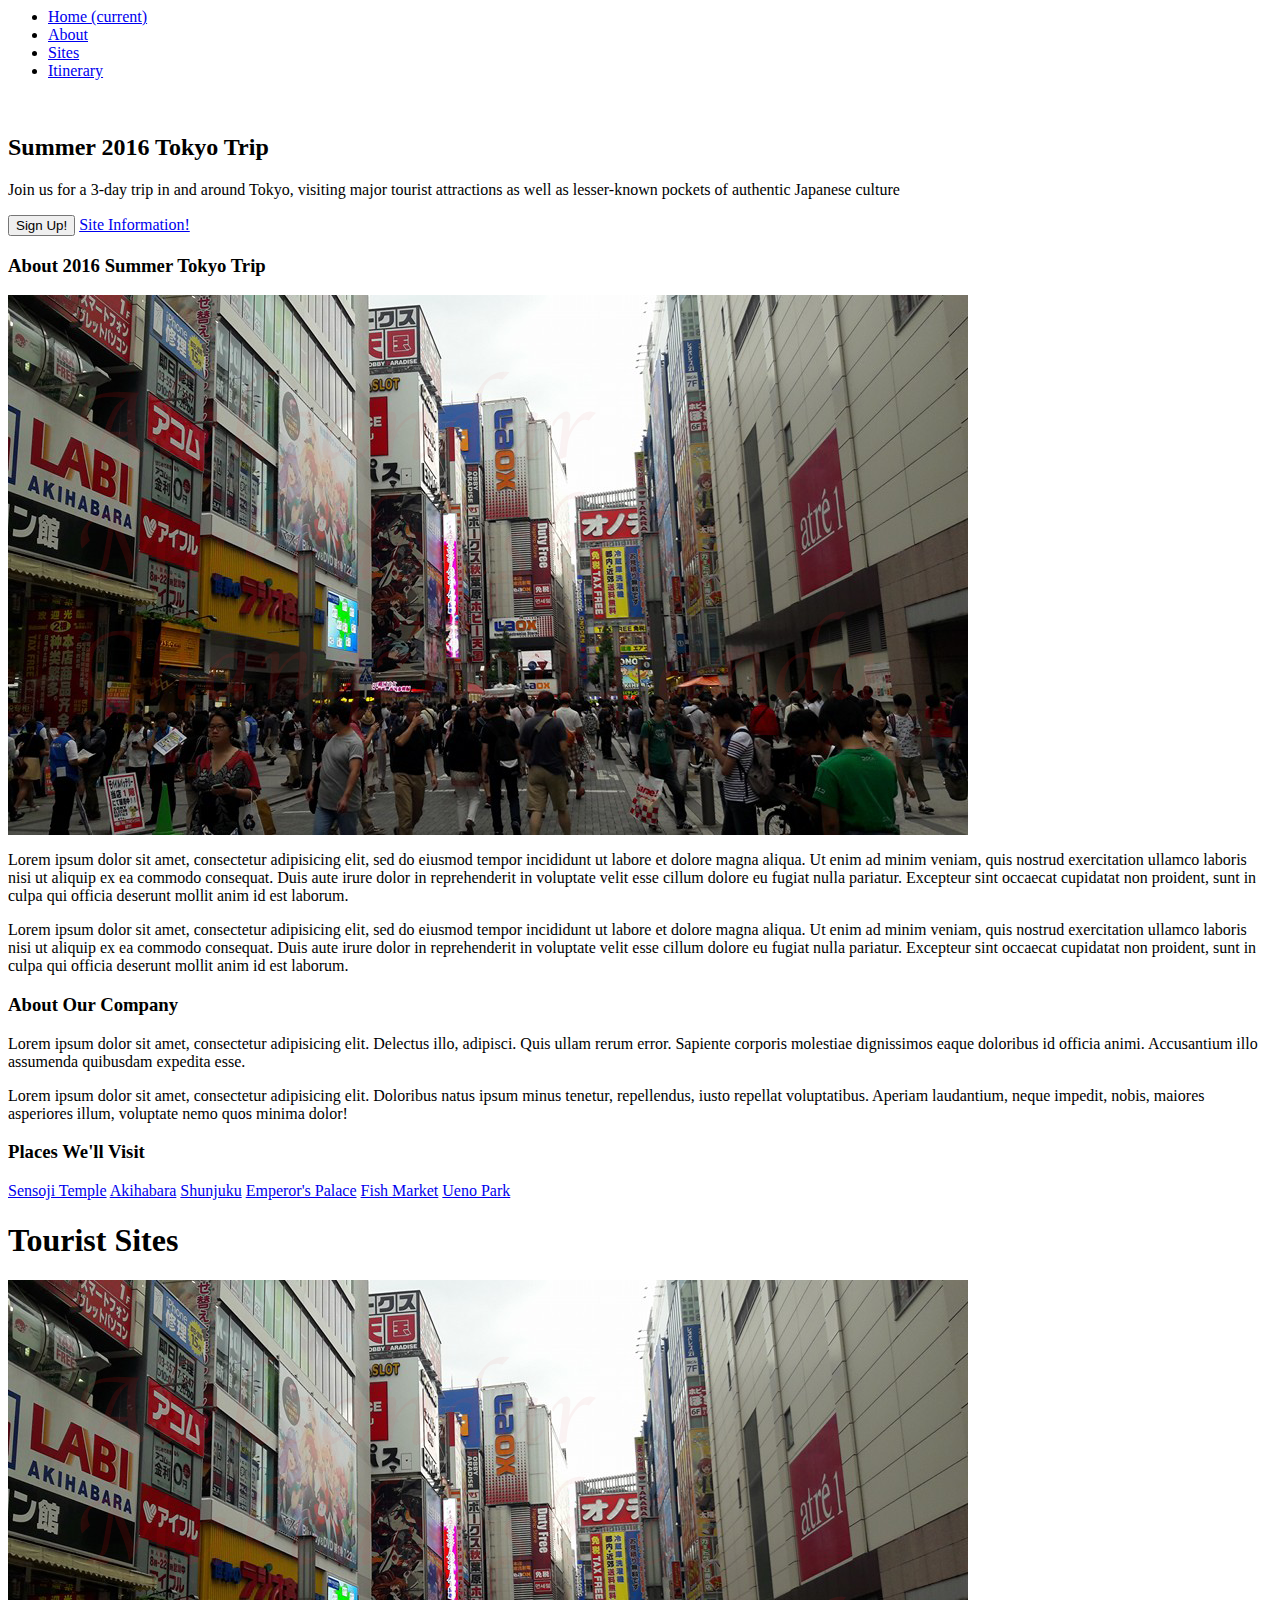
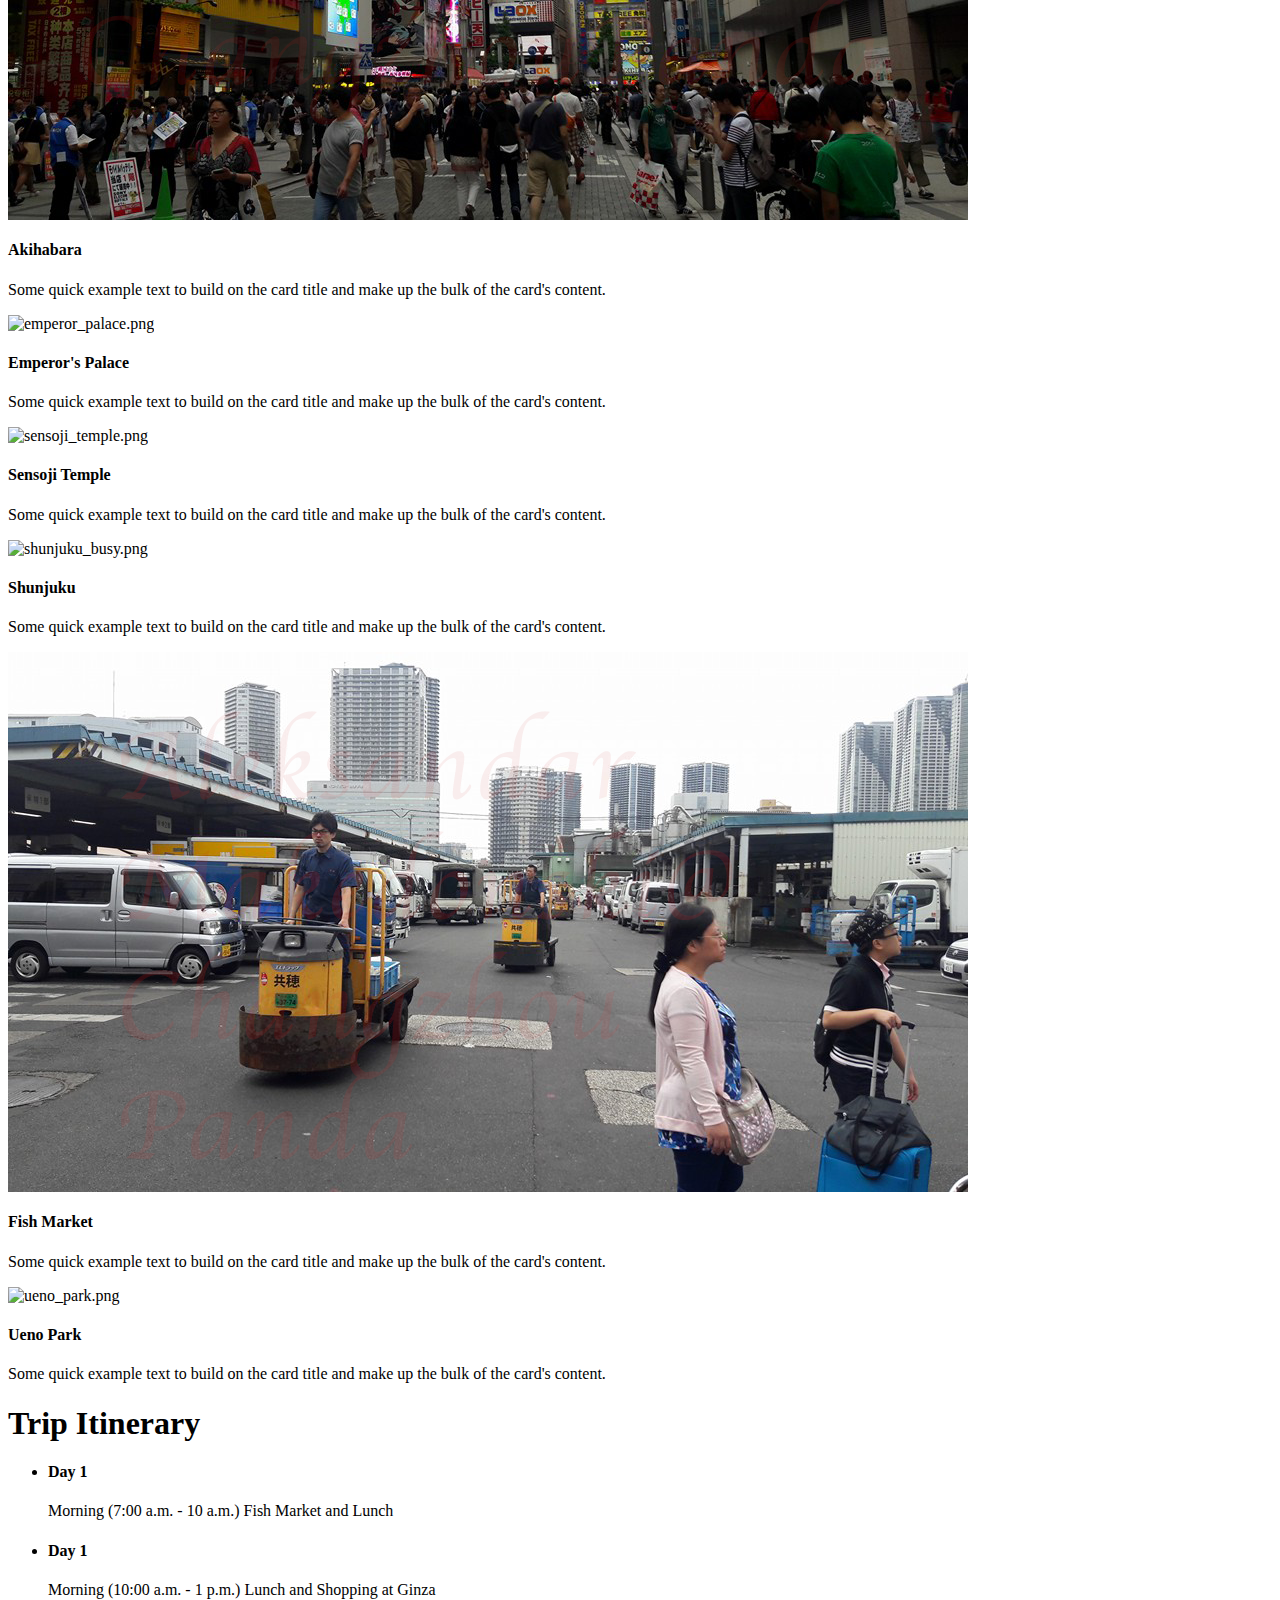
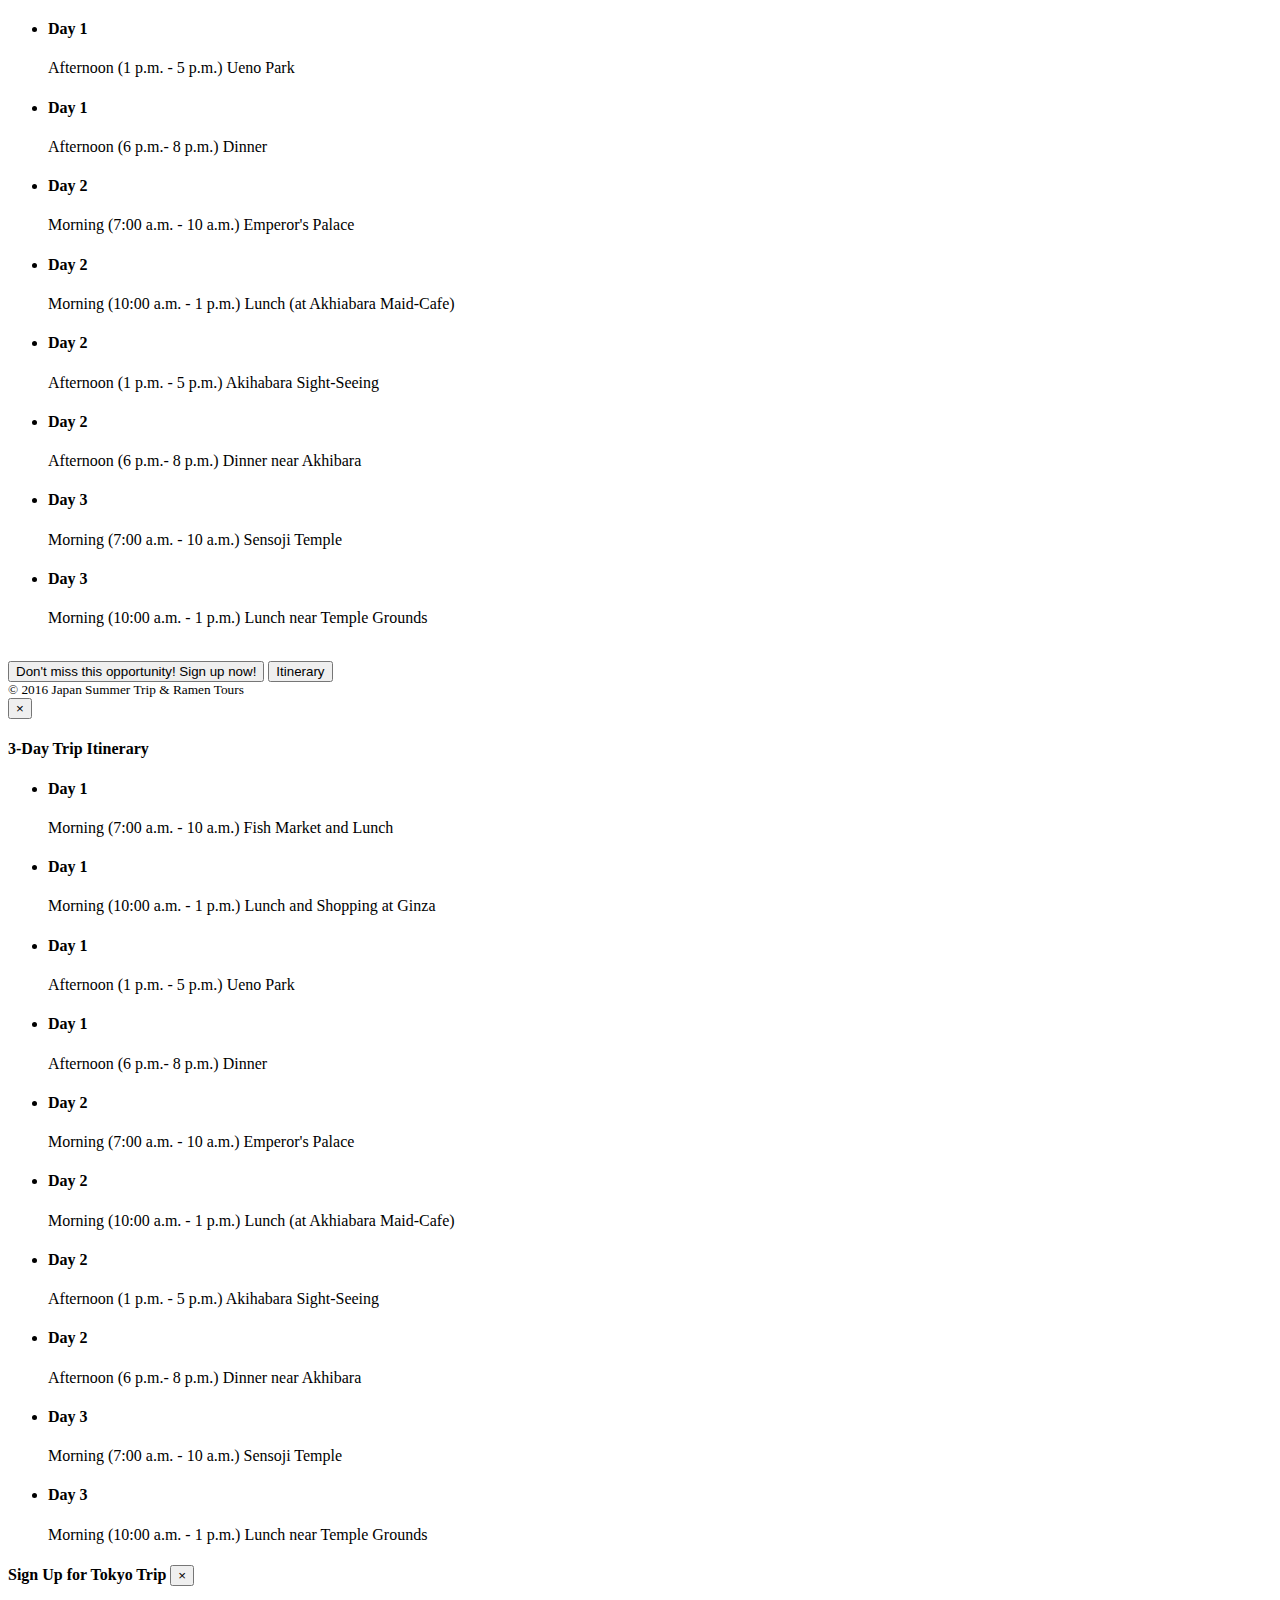
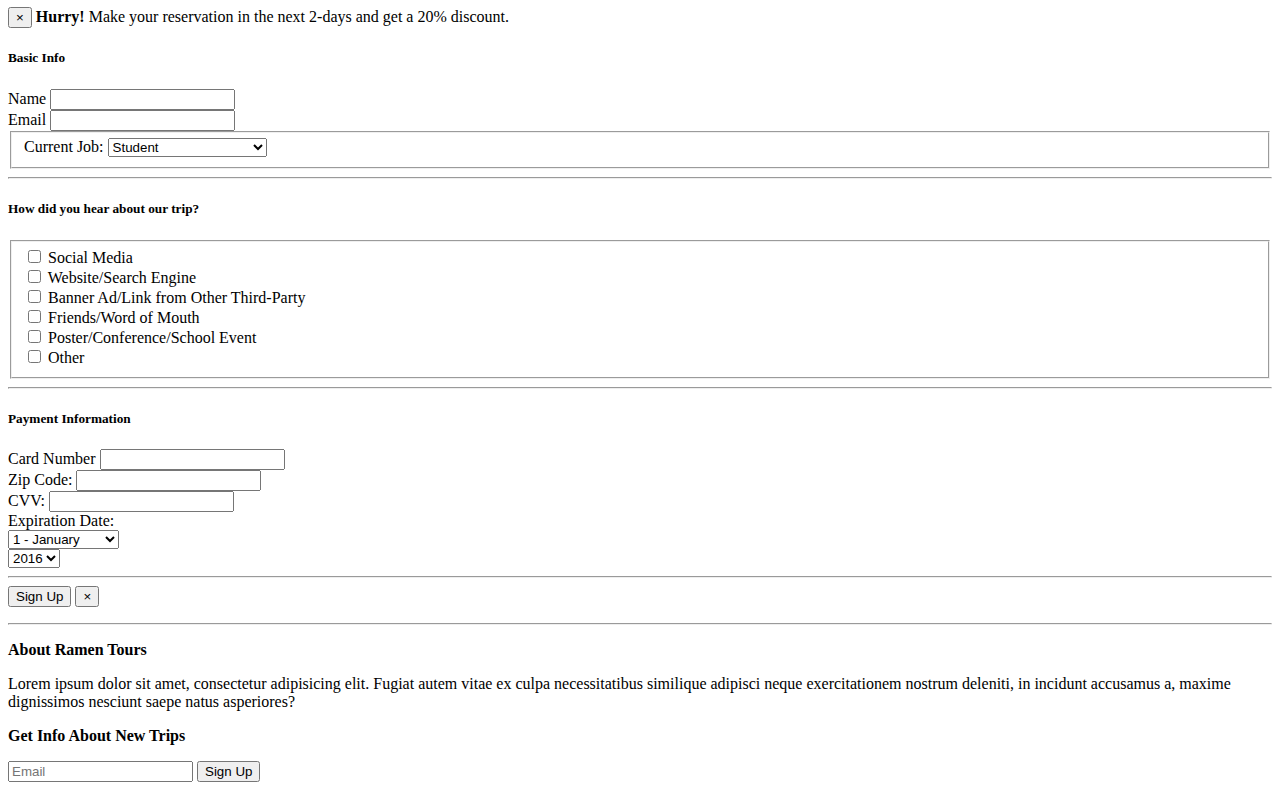
==== commit dcdf3ad9: "Added watermarked files" ====
--- a/SignUpForm_JapanTrip/index.html
+++ b/SignUpForm_JapanTrip/index.html
@@ -70,7 +70,7 @@
 		<div class="row p-t-2" id="about" >
 			<div class="col-md-4 col-lg-push-4 col-xl-6 p-t-3">
 				<h3 class="m-b-2" >About 2016 Summer Tokyo Trip</h3>
-				<img class="hidden-xs-down m-b-1 img-fluid img-rounded" src="img/akihabara_daytime.jpg"/>
+				<img class="hidden-xs-down m-b-1 img-fluid img-rounded" src="img/akihabara_daytime.png"/>
 				<p> Lorem ipsum dolor sit amet, consectetur adipisicing elit, sed do eiusmod
 				tempor incididunt ut labore et dolore magna aliqua. Ut enim ad minim veniam,
 				quis nostrud exercitation ullamco laboris nisi ut aliquip ex ea commodo
@@ -121,7 +121,7 @@
 
 				<div class="card">
 
-	  				<img class="card-img-top img-fluid" src="img/akihabara_daytime.jpg" alt="akihabara_daytime.jpg">
+	  				<img class="card-img-top img-fluid" src="img/akihabara_daytime.png" alt="akihabara_daytime.png">
 	  				<div class="card-block" >
 	   					 <h4 class="card-title">Akihabara</h4>
 	    				<p class="card-text">Some quick example text to build on the card title and make up the bulk of the card's content.</p>
@@ -132,7 +132,7 @@
 
 			<div class="col-md-6 col-lg-4" id="emperor_palace">
 				<div class="card">
-	  				<img class="card-img-top img-fluid" src="img/emperor_palace.jpg" alt="akihabara_daytime.jpg">
+	  				<img class="card-img-top img-fluid" src="img/emperor_palace.png" alt="emperor_palace.png">
 	  				<div class="card-block" >
 	   					 <h4 class="card-title">Emperor's Palace</h4>
 	    				<p class="card-text">Some quick example text to build on the card title and make up the bulk of the card's content.</p>
@@ -142,7 +142,7 @@
 
 			<div class="col-md-6 col-lg-4" id="sensoji_temple">
 				<div class="card">
-	  				<img class="card-img-top img-fluid" src="img/sensoji_temple.jpg" alt="akihabara_daytime.jpg">
+	  				<img class="card-img-top img-fluid" src="img/sensoji_temple.png" alt="sensoji_temple.png">
 	  				<div class="card-block" >
 	   					 <h4 class="card-title">Sensoji Temple</h4>
 	    				<p class="card-text">Some quick example text to build on the card title and make up the bulk of the card's content.</p>
@@ -152,7 +152,7 @@
 
 			<div class="col-md-6 col-lg-4" id="shunjuku">
 				<div class="card">
-	  				<img class="card-img-top img-fluid" src="img/shunjuku_busy.jpg" alt="akihabara_daytime.jpg">
+	  				<img class="card-img-top img-fluid" src="img/shunjuku_busy.png" alt="shunjuku_busy.png">
 	  				<div class="card-block">
 	   					 <h4 class="card-title" >Shunjuku</h4>
 	    				<p class="card-text">Some quick example text to build on the card title and make up the bulk of the card's content.</p>
@@ -162,7 +162,7 @@
 
 			<div class="col-md-6 col-lg-4" id="fish_market">
 				<div class="card">
-	  				<img class="card-img-top img-fluid" src="img/fish_market.jpg" alt="fish_market.jpg">
+	  				<img class="card-img-top img-fluid" src="img/fish_market.png" alt="fish_market.png">
 	  				<div class="card-block">
 	   					 <h4 class="card-title" >Fish Market</h4>
 	    				<p class="card-text">Some quick example text to build on the card title and make up the bulk of the card's content.</p>
@@ -172,7 +172,7 @@
 
 			<div class="col-md-6 col-lg-4" id="ueno_park">
 				<div class="card">
-	  				<img class="card-img-top img-fluid" src="img/ueno_park.jpg" alt="fish_market.jpg">
+	  				<img class="card-img-top img-fluid" src="img/ueno_park.png" alt="ueno_park.png">
 	  				<div class="card-block">
 	   					 <h4 class="card-title" >Ueno Park</h4>
 	    				<p class="card-text">Some quick example text to build on the card title and make up the bulk of the card's content.</p>
